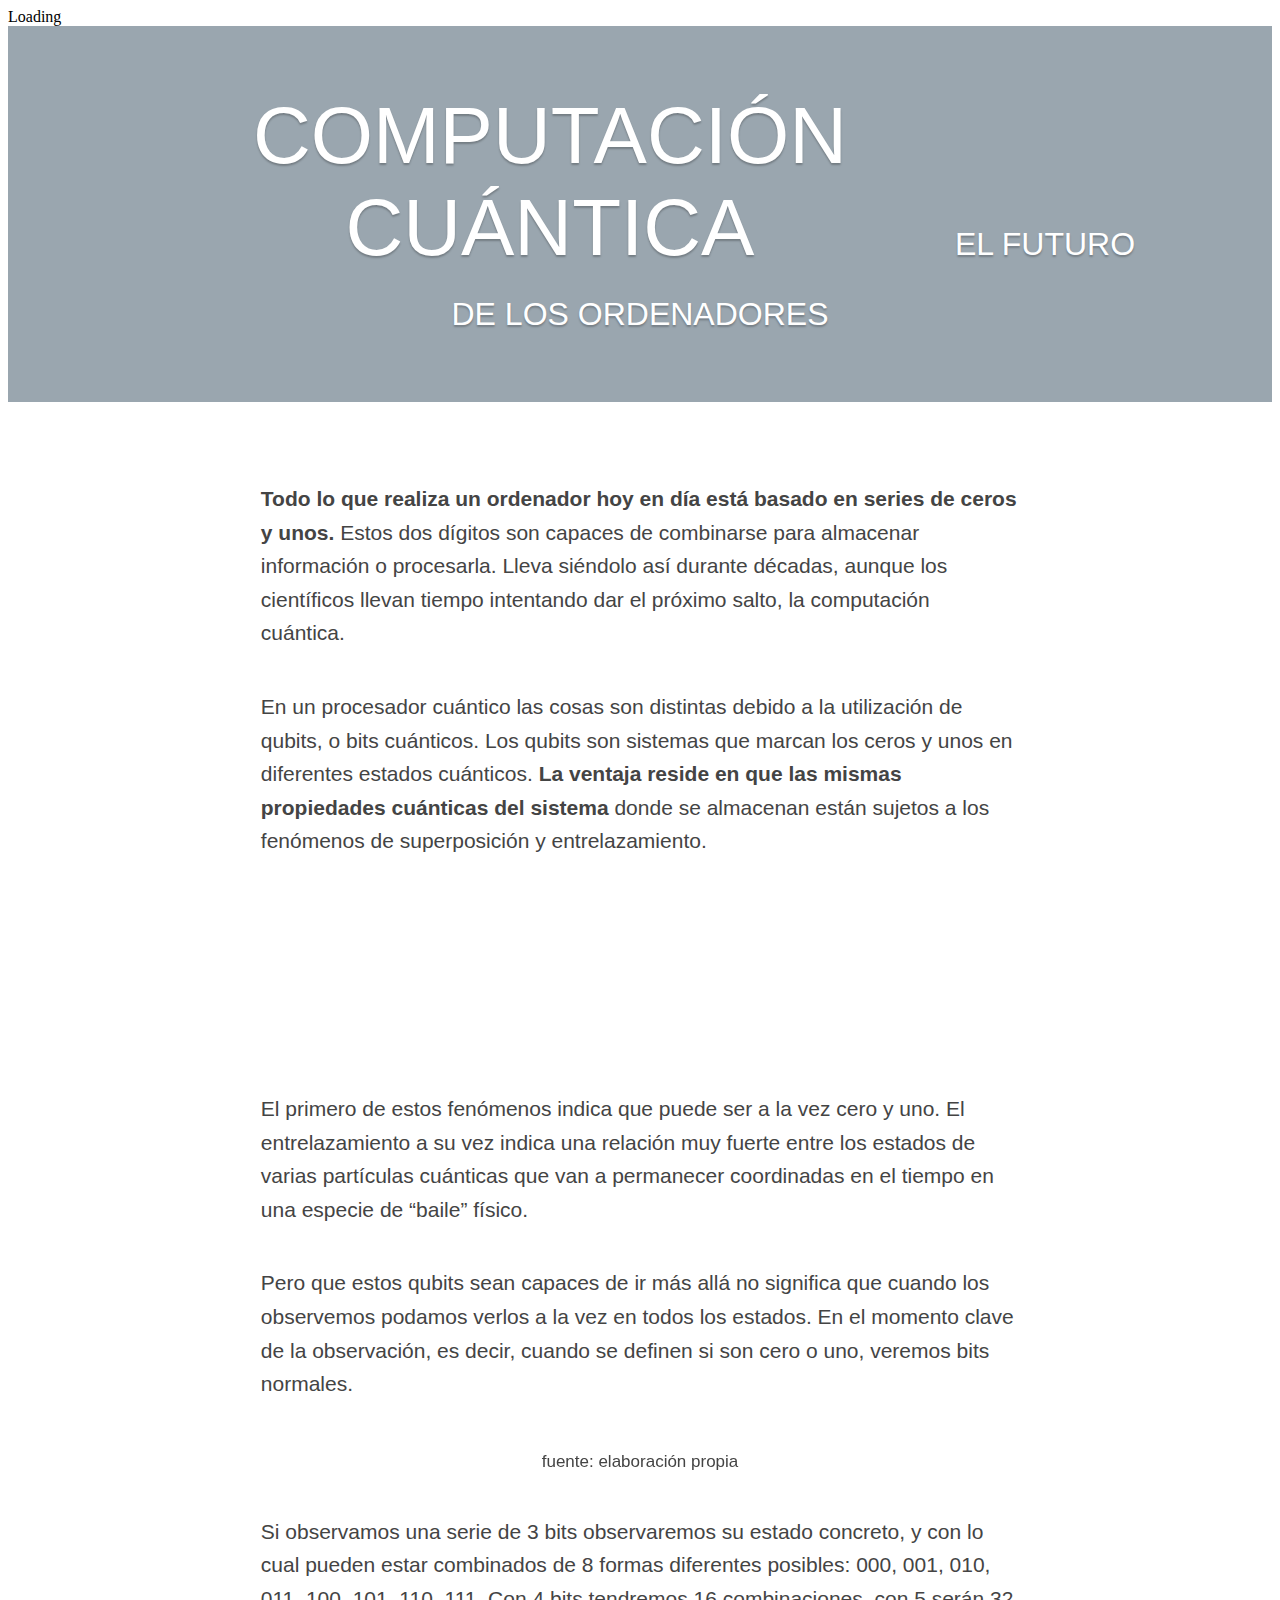
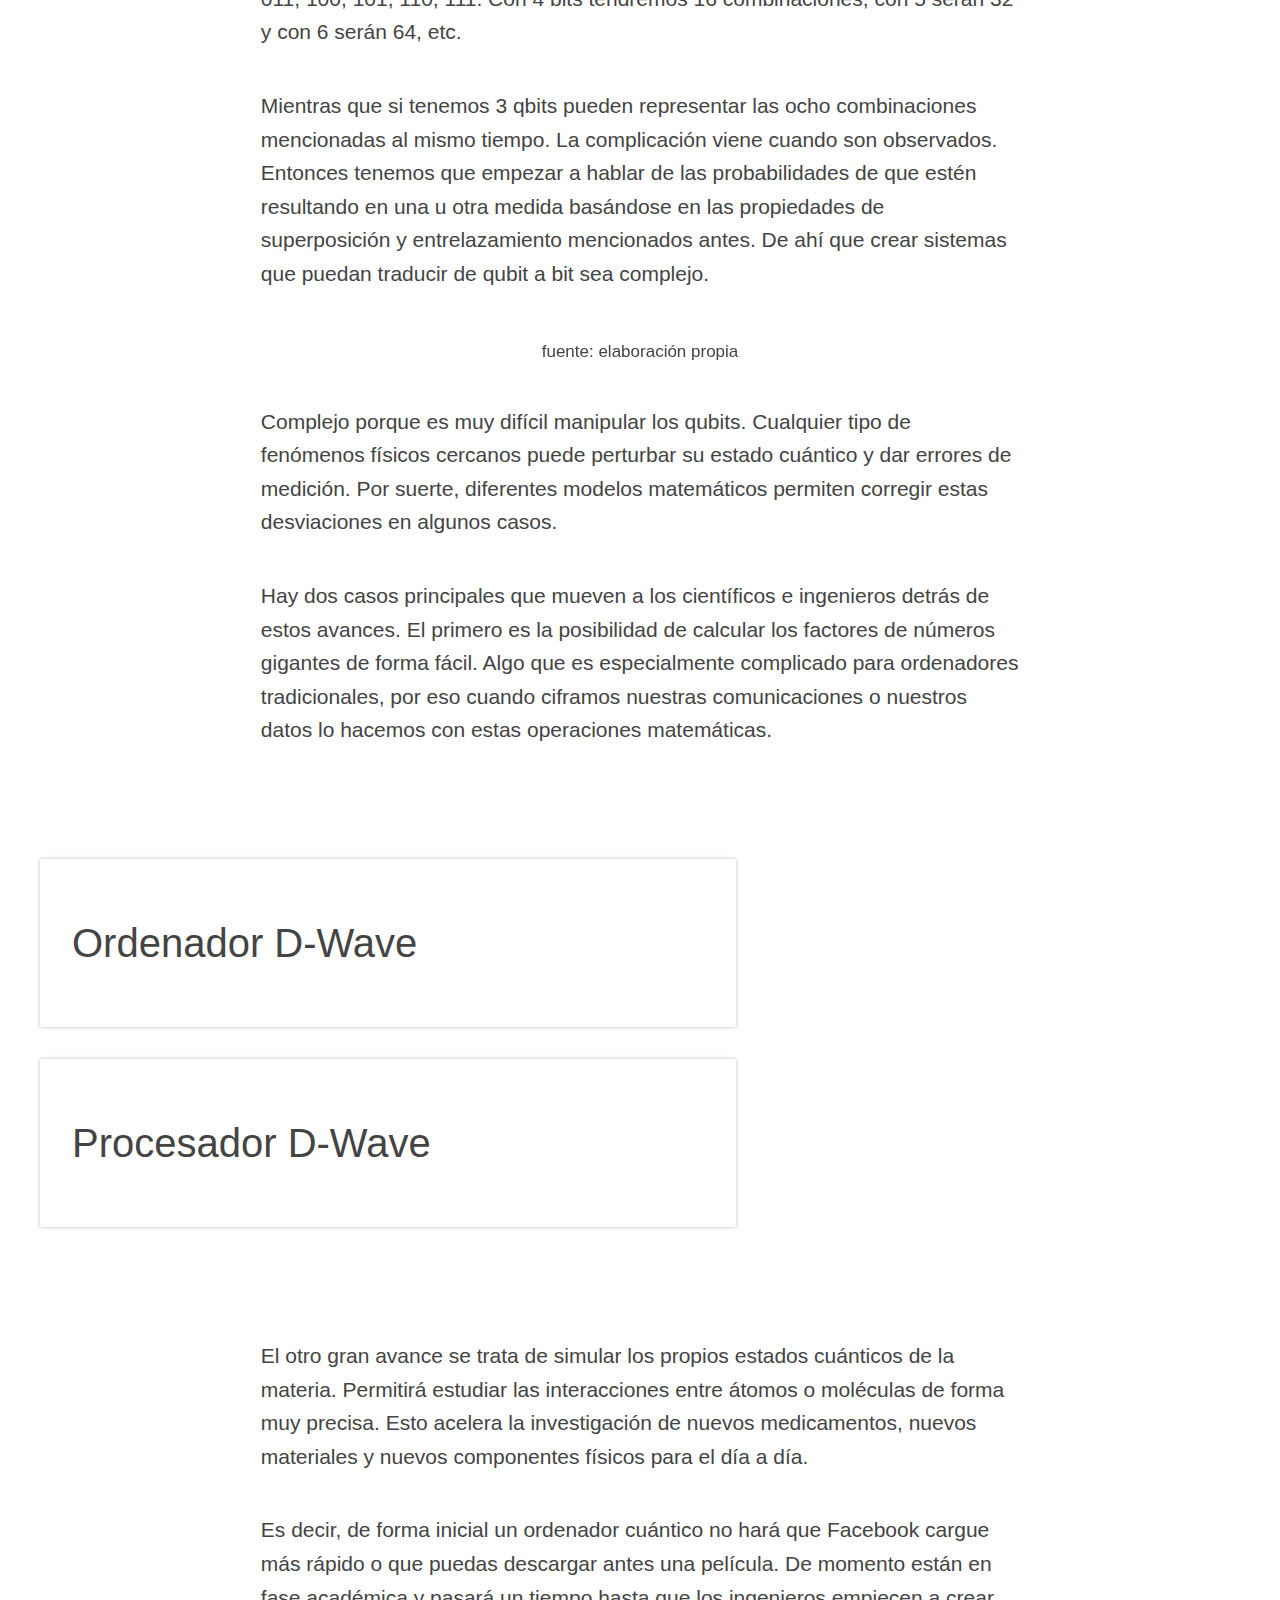
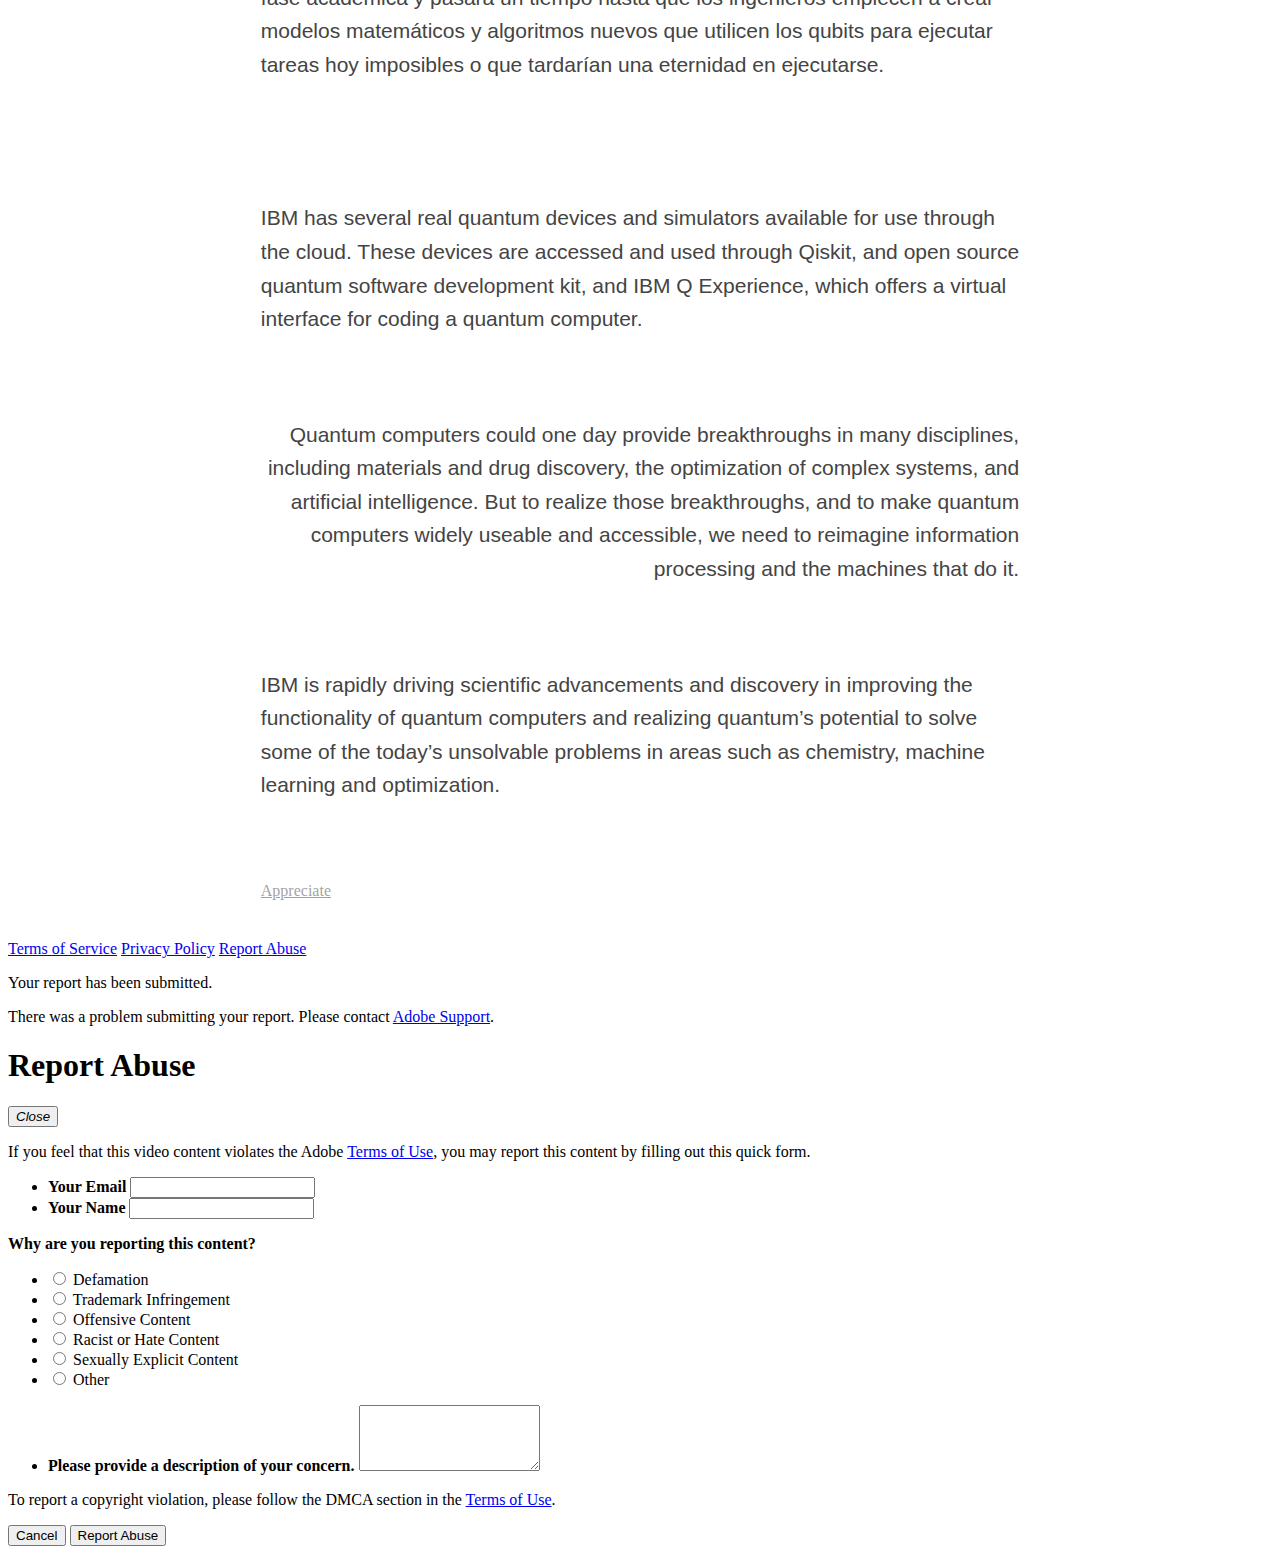
==== index.html @ 18b599fd "Add files via upload" ====
<!DOCTYPE html>
<html>
<head>
    <meta charset="utf-8">
    <title>Computación Cuántica</title>
    <meta content="yes" name="apple-touch-fullscreen" />
    <meta content="yes" name="apple-mobile-web-app-capable" />
    <meta content="black-translucent" name="apple-mobile-web-app-status-bar-style" />
    <meta content="width=device-width, initial-scale=1, maximum-scale=1" name="viewport" />

    <meta name="robots" content="noindex">

    <meta property="og:title" content="Computación Cuántica">
    <meta property="og:type" content="website">
    <meta property="og:image" content="https://spark.adobe.com/page/B12fhXXj7xCXM/embed.jpg?buster=1553531657192">
    <meta property="og:image:width" content="1024">
    <meta property="og:image:height" content="512">
    <meta property="og:description" content="See the story">

    <meta name="twitter:card" content="summary_large_image">
    <meta name="twitter:title" content="Computación Cuántica">
    <meta name="twitter:image:src" content="https://spark.adobe.com/page/B12fhXXj7xCXM/embed.jpg?buster=1553531657192">
    <meta name="twitter:description" content="See the story">

    <link rel="apple-touch-icon" href="https://spark.adobe.com/page/B12fhXXj7xCXM/embed.jpg?buster=1553531657192">
    <link rel="shortcut icon" href="https://d6uhzlpot4xwe.cloudfront.net/runtime/1.22/images/favicon.ico">

    <meta property="fb:app_id" content="919039361464473">

    <script src="https://d6uhzlpot4xwe.cloudfront.net/runtime/1.22/base-fonts.gz.js"></script>
    <script src="https://d6uhzlpot4xwe.cloudfront.net/runtime/1.22/themes/baldwin-fonts.gz.js"></script>
    <script src="https://d6uhzlpot4xwe.cloudfront.net/runtime/1.22/typekit-load.gz.js"></script>
    <link href="https://d6uhzlpot4xwe.cloudfront.net/runtime/1.22/runtime.gz.css" type="text/css" rel="stylesheet">
    <style>
      /* custom-theme base */

      .baldwin-theme .single-column-section .section-background,
      .baldwin-theme .title-section {
        background-color: #9aa6af;
      }

      .baldwin-theme .title-header {
        height: 100%;
        text-align: center;
        box-sizing: border-box;
        font-size: 0;
      }

      .baldwin-theme .title-top-left .title-header,
      .baldwin-theme .title-left .title-header,
      .baldwin-theme .title-bottom-left .title-header {
        text-align: left;
      }
      .baldwin-theme .title-top .title-header,
      .baldwin-theme .title-center .title-header,
      .baldwin-theme .title-bottom .title-header {
        text-align: center;
      }
      .baldwin-theme .title-top-right .title-header,
      .baldwin-theme .title-right .title-header,
      .baldwin-theme .title-bottom-right .title-header {
        text-align: right;
      }

      .baldwin-theme .title-header:before {
        content: '';
        display: inline-block;
        width: 0;
        height: 100%;
        vertical-align: bottom;
      }

      .baldwin-theme .title-top-left .title-header:before,
      .baldwin-theme .title-top .title-header:before,
      .baldwin-theme .title-top-right .title-header:before {
        vertical-align: top;
      }

      .baldwin-theme .title-left .title-header:before,
      .baldwin-theme .title-center .title-header:before,
      .baldwin-theme .title-right .title-header:before {
        vertical-align: middle;
      }

      .baldwin-theme .title-header-view {
        position: relative;
        display: inline-block;
        top: 0;
        right: 0;
        bottom: 0;
        left: 0;
      }

      .baldwin-theme .title-header .gradient-overlay {
        background-color: rgba(0, 0, 0, 0);
        background-image: -webkit-linear-gradient( -270deg /*[gradient-angle-aligned-center]*/, rgba(0,0,0,0)  /*[gradient-stop-0-color-aligned-center]*/ 0% /*[gradient-stop-0-percent-aligned-center]*/, rgba(0,0,0,0.25)  /*[gradient-stop-1-color-aligned-center]*/ 25% /*[gradient-stop-1-percent-aligned-center]*/, rgba(0,0,0,0.50)  /*[gradient-stop-2-color-aligned-center]*/ 50% /*[gradient-stop-2-percent-aligned-center]*/, rgba(0,0,0,0.25)  /*[gradient-stop-3-color-aligned-center]*/ 75% /*[gradient-stop-3-percent-aligned-center]*/, rgba(0,0,0,0)  /*[gradient-stop-4-color-aligned-center]*/ 100% /*[gradient-stop-4-percent-aligned-center]*/);
        background-image: linear-gradient(0deg,rgba(0, 0, 0, 0) 0%, rgba(0, 0, 0, 0.25) 25%, rgba(0, 0, 0, 0.50) 50%, rgba(0, 0, 0, 0.25) 75%, rgba(0, 0, 0, 0) 100%);
      }

      .baldwin-theme .title-top-left .title-header .gradient-overlay,
      .baldwin-theme .title-top .title-header .gradient-overlay,
      .baldwin-theme .title-top-right .title-header .gradient-overlay {
        background-image: -webkit-linear-gradient( -270deg /*[gradient-angle-aligned-top]*/, rgba(0,0,0,0)  /*[gradient-stop-0-color-aligned-top]*/ 0% /*[gradient-stop-0-percent-aligned-top]*/, rgba(0,0,0,0.5)  /*[gradient-stop-1-color-aligned-top]*/ 100% /*[gradient-stop-1-percent-aligned-top]*/);
        background-image: linear-gradient(0deg,rgba(0, 0, 0, 0) 0%, rgba(0, 0, 0, 0.5) 100%);
      }

      .baldwin-theme .title-bottom-left .title-header .gradient-overlay,
      .baldwin-theme .title-bottom .title-header .gradient-overlay,
      .baldwin-theme .title-bottom-right .title-header .gradient-overlay {
        background-image: -webkit-linear-gradient( -270deg /*[gradient-angle-aligned-bottom]*/, rgba(0,0,0,0.5) /*[gradient-stop-0-color-aligned-bottom]*/ 0% /*[gradient-stop-0-percent-aligned-bottom]*/, rgba(0,0,0,0) /*[gradient-stop-1-color-aligned-bottom]*/ 100% /*[gradient-stop-1-percent-aligned-bottom]*/);
        background-image: linear-gradient(0deg,rgba(0, 0, 0, 0.5) 0%, rgba(0, 0, 0, 0) 100%);
      }

      .baldwin-theme .card-flipbook-section .section-content .content-container {
        box-shadow: 0 0 4px rgba(0,0,0,.25);
      }

      .baldwin-theme .card-flipbook-section .section-content .card-right .content-container {
        margin-left: auto;
      }

      .baldwin-theme .card-flipbook-section .section-content .card-center .content-container {
        margin-left: auto;
        margin-right: auto;
      }

      /* baldwin-theme components */

      .baldwin-theme.article,
.baldwin-theme .section {
  background-color: rgba(255,255,255,1);
}

.baldwin-theme .section-content .content-container {
  padding-left: 20%;
  padding-right: 20%;
}

/* title-section middle-rule treatment */

.baldwin-theme .title-section {
  background-color: #9aa6af;
}
.baldwin-theme .title-header {
  padding: 64px 5% 64px 5%;
  background-color: transparent;
}
.baldwin-theme .title-header-view {
  padding: 0px 0px 0px 0px;
  width: 100%;
  max-width: 89%;
  background-color: transparent;
  border-radius: 0px 0px 0px 0px;
}
.baldwin-theme .title-header .gradient-overlay {
  right: -25%;
  left: -25%;
}
.baldwin-theme .title-top-left .title-header .gradient-overlay,
.baldwin-theme .title-top .title-header .gradient-overlay,
.baldwin-theme .title-top-right .title-header .gradient-overlay {
  top: -64px;
  bottom: -50%;
  height: auto;
}
.baldwin-theme .title-bottom-left .title-header .gradient-overlay,
.baldwin-theme .title-bottom .title-header .gradient-overlay,
.baldwin-theme .title-bottom-right .title-header .gradient-overlay {
  top: -50%;
  bottom: -64px;
  height: auto;
}
.baldwin-theme .title-header .title {
  display: inline-block;
  margin: 0 0;
  padding: 0 0 16px 0;
  max-width: 80%;
  max-height: 3.4499999999999997em;
  color: rgba(255,255,255,1);
  font-family: league-gothic,sans-serif;
  font-size: 80px;
  font-style: normal;
  font-weight: 400;
  text-transform: uppercase;
  line-height: 1.15;
  letter-spacing: normal;
  text-shadow: 0px 2px 2px rgba(0,0,0,0.25);
}
.baldwin-theme .title-header .title:after {
  content: '';
  display: inline-block;
  position: absolute;
  top: auto;
  right: 0px;
  bottom: 0px;
  left: 0px;
  margin: 0px 0px 0px 0px;
  padding: 0px 0px 0px 0px;
  height: 3px;
  z-index: -1;
  background-color: rgba(255,255,255,0.75);
  box-shadow: 0px 0px 2px transparent;
  border-radius: 0px 0px 0px 0px;
}
.baldwin-theme .title-header .subtitle {
  margin-top: 1.2rem;
  padding: 0;
  max-height: 4.5em;
  color: rgba(255,255,255,1);
  font-family: league-gothic,sans-serif;
  font-size: 32px;
  font-style: normal;
  font-weight: 300;
  text-transform: uppercase;
  line-height: 1.5;
  letter-spacing: normal;
  text-shadow: 0px 2px 2px rgba(0,0,0,0.25);
}

@media ( max-width: 767px ) {
  .baldwin-theme .title-header {
    padding: 32px 5% 32px 5%;
  }
}

/* Wide Screen Widths */

@media (min-width: 1300px) {
  /* each pair of title padding values should sum to 30% */
  .baldwin-theme .title-top-left .title-header-view,
  .baldwin-theme .title-left .title-header-view,
  .baldwin-theme .title-bottom-left .title-header-view {
    padding-left: 10%;
    padding-right: 20%;
  }
  .baldwin-theme .title-top .title-header-view,
  .baldwin-theme .title-center .title-header-view,
  .baldwin-theme .title-bottom .title-header-view{
    padding-left: 15%;
    padding-right: 15%;
  }
  .baldwin-theme .title-top-right .title-header-view,
  .baldwin-theme .title-right .title-header-view,
  .baldwin-theme .title-bottom-right .title-header-view {
    padding-left: 20%;
    padding-right: 10%;
  }
}

/* Extra Wide Screen Widths */

@media (min-width: 1800px) {
  /* each pair of title padding values should sum to 50% */
  .baldwin-theme .title-top-left .title-header-view,
  .baldwin-theme .title-left .title-header-view,
  .baldwin-theme .title-bottom-left .title-header-view {
    padding-left: 15%;
    padding-right: 35%;
  }
  .baldwin-theme .title-top .title-header-view,
  .baldwin-theme .title-center .title-header-view,
  .baldwin-theme .title-bottom .title-header-view {
    padding-left: 25%;
    padding-right: 25%;
  }
  .baldwin-theme .title-top-right .title-header-view,
  .baldwin-theme .title-right .title-header-view,
  .baldwin-theme .title-bottom-right .title-header-view {
    padding-left: 35%;
    padding-right: 15%;
  }
}

/* Super Wide Screen Widths */

@media (min-width: 2300px) {
  /* each pair of title padding values should sum to 60% */
  .baldwin-theme .title-top-left .title-header-view,
  .baldwin-theme .title-left .title-header-view,
  .baldwin-theme .title-bottom-left .title-header-view {
    padding-left: 20%;
    padding-right: 40%;
  }
  .baldwin-theme .title-top .title-header-view,
  .baldwin-theme .title-center .title-header-view,
  .baldwin-theme .title-bottom .title-header-view {
    padding-left: 30%;
    padding-right: 30%;
  }
  .baldwin-theme .title-top-right .title-header-view,
  .baldwin-theme .title-right .title-header-view,
  .baldwin-theme .title-bottom-right .title-header-view {
    padding-left: 40%;
    padding-right: 20%;
  }
}


@media ( max-width: 767px ) {
  .baldwin-theme .title-header .title {
    font-size: 42px;
  }
}
@media ( max-width: 767px ) {
  .baldwin-theme .title-header .subtitle {
    font-size: 27px;
  }
}

/* heading no treatment */

.baldwin-theme .content-container h3 {
  z-index: 0;
  font-family: league-gothic,sans-serif;
  font-size: 64px;
  font-style: normal;
  font-weight: 400;
  text-transform: uppercase;
  line-height: 1.25;
  letter-spacing: normal;
  color: rgba(68,68,68,1);
  text-align: left;
}




@media ( max-width: 767px ) {
  .baldwin-theme .content-container h3 {
    font-size: 38px;
  }
}

.baldwin-theme .content-container h4 {
  font-family: league-gothic,sans-serif;
  font-size: 40px;
  font-style: normal;
  font-weight: 400;
  text-transform: none;
  line-height: 1.4;
  letter-spacing: normal;
  color: rgba(68,68,68,1);
  text-align: left;
}

@media ( max-width: 767px ) {
  .baldwin-theme .content-container h4 {
    font-size: 30px;
  }
}
.baldwin-theme .single-column-section .content-container p,
.baldwin-theme .card-flipbook-section .content-container p {
  font-family: adobe-caslon-pro,sans-serif;
  font-size: 21px;
  font-style: normal;
  font-weight: 400;
  text-transform: none;
  line-height: 1.6;
  letter-spacing: normal;
  color: rgba(68,68,68,1);
}

@media ( max-width: 767px ) {
  .baldwin-theme .single-column-section .content-container p,
  .baldwin-theme .card-flipbook-section .content-container p {
    font-size: 19px;
  }
}
.baldwin-theme .content-container ul li {
  font-family: adobe-caslon-pro,sans-serif;
  font-size: 21px;
  font-style: normal;
  font-weight: 400;
  text-transform: none;
  line-height: 1.6;
  letter-spacing: normal;
  color: rgba(68,68,68,1);
  margin-left: 36px;
  margin-right: 0px;
}

@media ( max-width: 767px ) {
  .baldwin-theme .content-container ul li {
    font-size: 19px;
  }
}
.baldwin-theme .content-container ol li {
  font-family: adobe-caslon-pro,sans-serif;
  font-size: 21px;
  font-style: normal;
  font-weight: 400;
  text-transform: none;
  line-height: 1.6;
  letter-spacing: normal;
  color: rgba(68,68,68,1);
  margin-left: 36px;
  margin-right: 0px;
}

@media ( max-width: 767px ) {
  .baldwin-theme .content-container ol li {
    font-size: 19px;
  }
}





/* blockquote color band treatment */

.baldwin-theme .content-container blockquote {
  z-index: 0;
  position: relative;
  font-family: league-gothic,sans-serif;
  font-size: 32px;
  font-style: italic;
  font-weight: 400;
  text-transform: none;
  line-height: 1.5;
  letter-spacing: normal;
  color: rgba(68,68,68,1);
  text-align: center;
  margin-top: 0px;
  margin-bottom: 0px;
  margin-left: -10%;
  margin-right: -10%;
  padding-top: 1.2rem;
  padding-bottom: 1.2rem;
  padding-left: 0;
  padding-right: 0;
}
.baldwin-theme .card-flipbook-section .content-container blockquote {
  /* Avoid spilling out of the column in a Glideshow */
  margin-left: 0;
  margin-right: 0;
}
.baldwin-theme .content-container blockquote:before{
  content: "";
  display: inline-block;
  z-index: -1;
  position: absolute;
  top: 0px;
  right: -300%;
  bottom: 0px;
  left: -300%;
  background-color: rgba(232,231,231,0.9);
}
@media ( max-width: 767px ) {
  .baldwin-theme .content-container blockquote {
    margin-left: 0;
    margin-right: 0;
  }
}

@media ( max-width: 767px ) {
  .baldwin-theme .content-container blockquote {
    font-size: 24px;
  }
}

.baldwin-theme .image-wrapper {
  overflow: hidden;
}

/* inline image no treatment */

.baldwin-theme .card-flipbook-section .caption, .baldwin-theme .single-column-section .caption {
  font-family: adobe-caslon-pro,sans-serif;
  font-size: 17px;
  font-style: normal;
  font-weight: 400;
  text-transform: none;
  line-height: 1.5;
  letter-spacing: normal;
  color: rgba(68,68,68,1);
  text-align: center;
  margin: .5em 0px;
}



@media ( max-width: 767px ) {
  .baldwin-theme .card-flipbook-section .caption, .baldwin-theme .single-column-section .caption {
    font-size: 17px;
  }
}


/* button rounded treatment */

.baldwin-theme .content-container a.link-button {
  display: inline-block;
  border-radius: 0.2em;
  border: solid 1px rgba(68,68,68,1);
  padding-top: 10px;
  padding-left: 17px;
  padding-right: 17px;
  padding-bottom: 4px;
  font-family: adobe-caslon-pro,sans-serif;
  font-size: 20px;
  font-style: normal;
  font-weight: 400;
  text-transform: none;
  line-height: 1.5;
  letter-spacing: normal;
  text-decoration: none;
  text-align: center;
  color: rgba(68,68,68,1);

  -webkit-transition: color .15s linear, background-color .15s ease-in-out, border-color .15s ease-in-out;
  -moz-transition: color .15s linear, background-color .15s ease-in-out, border-color .15s ease-in-out;
  -o-transition: color .15s linear, background-color .15s ease-in-out, border-color .15s ease-in-out;
  -ms-transition: color .15s linear, background-color .15s ease-in-out, border-color .15s ease-in-out;
  transition: color .15s linear, background-color .15s ease-in-out, border-color .15s ease-in-out;
}
.baldwin-theme .content-container a.link-button:hover {
  border-color: rgba(106,106,106,1);
  color: rgba(106,106,106,1);
}

@media ( max-width: 767px ) {
  .baldwin-theme .content-container a.link-button {
    padding-top: 8px;
    padding-left: 17px;
    padding-right: 17px;
    padding-bottom: 2px;
  }
}




@media ( max-width: 767px ) {
  .baldwin-theme .content-container a.link-button {
    font-size: 19px;
  }
}

.baldwin-theme .single-column-section .content-container a:not(.link-button),
.baldwin-theme .card-flipbook-section .content-container a:not(.link-button),
.baldwin-theme .photo-grid-section    .content-container a:not(.link-button),
.baldwin-theme .full-width-section    .content-container a:not(.link-button) {
  background-color: transparent;
  color: rgba(102,132,172,1);
  text-decoration: 
underline;
  -webkit-transition: color .15s linear;
  -moz-transition: color .15s linear;
  -o-transition: color .15s linear;
  -ms-transition: color .15s linear;
  transition: color .15s linear;
}
.baldwin-theme .single-column-section .content-container a:not(.link-button):hover,
.baldwin-theme .card-flipbook-section .content-container a:not(.link-button):hover,
.baldwin-theme .photo-grid-section    .content-container a:not(.link-button):hover,
.baldwin-theme .full-width-section    .content-container a:not(.link-button):hover {
  color: rgba(64,88,121,1);
}


/* full width image no treatment */

.baldwin-theme .full-width-section .caption {
  font-family: adobe-caslon-pro,sans-serif;
  font-size: 17px;
  font-style: normal;
  font-weight: 400;
  text-transform: none;
  line-height: 1.5;
  letter-spacing: normal;
  color: rgba(68,68,68,1);
  text-align: center;
  margin: .5em 0px;
}
.baldwin-theme .full-width-section .caption {
  padding-right: 5%;
  padding-left: 5%;
}



@media ( max-width: 767px ) {
  .baldwin-theme .full-width-section .caption {
    font-size: 17px;
  }
}
/* fillscreen section */


.baldwin-theme .fullscreen-photo-section .pull-quote {
  position: absolute;
  top: 0px;
  right: auto;
  bottom: auto;
  left: 0px;
  margin: 96px 32px;
  padding: 24px;
  max-width: 50%;
  font-family: league-gothic,sans-serif;
  font-size: 36px;
  font-style: normal;
  font-weight: 400;
  text-transform: none;
  line-height: 1.5;
  letter-spacing: normal;
  text-shadow: 1px 1px 2px rgba(0,0,0,.35);
  color: rgba(255,255,255,1);
  background-color: rgba(0,0,0,0.5);
  -webkit-box-sizing: border-box;
  -moz-box-sizing: border-box;
  -o-box-sizing: border-box;
  -ms-box-sizing: border-box;
  box-sizing: border-box;
}

.baldwin-theme .fullscreen-photo-section .pull-quote .content-container {
  color: rgba(255,255,255,1);
}

@media ( max-width: 767px ) {
  .baldwin-theme .fullscreen-photo-section .pull-quote {
    font-size: 27px;
    margin: 48px 16px;
    padding: 12px;
  }
}


/* window section */

.baldwin-theme .window-section .pull-quote {
  position: absolute;
  top: 0px;
  right: auto;
  bottom: auto;
  left: 0px;
  margin: 48px 32px;
  padding: 24px;
  max-width: 50%;
  font-family: league-gothic,sans-serif;
  font-size: 36px;
  font-style: normal;
  font-weight: 400;
  text-transform: none;
  line-height: 1.5;
  letter-spacing: normal;
  text-shadow: 1px 1px 2px rgba(0,0,0,.35);
  color: rgba(255,255,255,1);
  background-color: rgba(0,0,0,0.5);
  -webkit-box-sizing: border-box;
  -moz-box-sizing: border-box;
  -o-box-sizing: border-box;
  -ms-box-sizing: border-box;
  box-sizing: border-box;
}

.baldwin-theme .window-section .pull-quote .content-container {
  color: rgba(255,255,255,1);
}

@media ( max-width: 767px ) {
  .baldwin-theme .window-section .pull-quote {
    font-size: 27px;
    margin: 24px 16px;
    padding: 12px;
  }
}



/* photo grid no treatment */

.baldwin-theme .grid-caption {
  margin: .5em 0px;
  font-family: adobe-caslon-pro,sans-serif;
  font-size: 17px;
  font-style: normal;
  font-weight: 400;
  text-transform: none;
  line-height: 1.5;
  letter-spacing: normal;
  text-align: center;
  color: rgba(68,68,68,1)
}



@media ( max-width: 767px ) {
  .baldwin-theme .grid-caption {
    font-size: 17px;
  }
}

.baldwin-theme .card-flipbook-section .section-content .content-container {
  background-color: rgba(255,255,255,0.9);
}
.baldwin-theme .content-spacer {
  height: 0.125rem;
}
.baldwin-theme .content-item-spacer {
  height: 5.000rem;
}
.baldwin-theme .section .section-content .content-container {
  padding-top: 2.500rem;
  padding-bottom: 2.500rem;
}
.baldwin-theme .full-width-section .section-content .content-container {
  padding-top: 0;
  padding-bottom: 0;
}
.baldwin-theme .section.large-content-spacing-top .section-content .content-container {
  padding-top: 5.000rem;
}
.baldwin-theme .section.large-content-spacing-bottom .section-content .content-container {
  padding-bottom: 5.000rem;
}
.baldwin-theme .content-container > :first-child {
  margin-top: 0;
}
.baldwin-theme .content-container > :last-child {
  margin-bottom: 0;
}
.baldwin-theme ul,
.baldwin-theme ol {
  padding: 0
}
.baldwin-theme li {
  margin-bottom: 0.500rem;
}
.baldwin-theme li:last-child {
  margin-bottom: 0;
}
.baldwin-theme .content-container p {
  margin-top: 0;
  margin-bottom: 0;
}
.baldwin-theme .content-container p + p{
  margin-top: 2.500rem;
}
.baldwin-theme .content-container ol + p{
  margin-top: 2.500rem;
}
.baldwin-theme .content-container ul + p{
  margin-top: 2.500rem;
}
.baldwin-theme .content-container h3 + p{
  margin-top: 2.500rem;
}
.baldwin-theme .content-container h4 + p{
  margin-top: 2.500rem;
}
.baldwin-theme .content-container blockquote + p{
  margin-top: 2.500rem;
}
.baldwin-theme .content-container .link-button-wrapper + p{
  margin-top: 2.500rem;
}
.baldwin-theme .content-container div.image + p{
  margin-top: 2.500rem;
}
.baldwin-theme .content-container ol {
  margin-top: 0;
  margin-bottom: 0;
}
.baldwin-theme .content-container p + ol{
  margin-top: 2.500rem;
}
.baldwin-theme .content-container ol + ol{
  margin-top: 2.500rem;
}
.baldwin-theme .content-container ul + ol{
  margin-top: 2.500rem;
}
.baldwin-theme .content-container h3 + ol{
  margin-top: 2.500rem;
}
.baldwin-theme .content-container h4 + ol{
  margin-top: 2.500rem;
}
.baldwin-theme .content-container blockquote + ol{
  margin-top: 2.500rem;
}
.baldwin-theme .content-container .link-button-wrapper + ol{
  margin-top: 2.500rem;
}
.baldwin-theme .content-container div.image + ol{
  margin-top: 2.500rem;
}
.baldwin-theme .content-container ul {
  margin-top: 0;
  margin-bottom: 0;
}
.baldwin-theme .content-container p + ul{
  margin-top: 2.500rem;
}
.baldwin-theme .content-container ol + ul{
  margin-top: 2.500rem;
}
.baldwin-theme .content-container ul + ul{
  margin-top: 2.500rem;
}
.baldwin-theme .content-container h3 + ul{
  margin-top: 2.500rem;
}
.baldwin-theme .content-container h4 + ul{
  margin-top: 2.500rem;
}
.baldwin-theme .content-container blockquote + ul{
  margin-top: 2.500rem;
}
.baldwin-theme .content-container .link-button-wrapper + ul{
  margin-top: 2.500rem;
}
.baldwin-theme .content-container div.image + ul{
  margin-top: 2.500rem;
}
.baldwin-theme .content-container h3 {
  margin-top: 0;
  margin-bottom: 0;
}
.baldwin-theme .content-container p + h3{
  margin-top: 2.500rem;
}
.baldwin-theme .content-container ol + h3{
  margin-top: 2.500rem;
}
.baldwin-theme .content-container ul + h3{
  margin-top: 2.500rem;
}
.baldwin-theme .content-container h3 + h3{
  margin-top: 2.500rem;
}
.baldwin-theme .content-container h4 + h3{
  margin-top: 2.500rem;
}
.baldwin-theme .content-container blockquote + h3{
  margin-top: 2.500rem;
}
.baldwin-theme .content-container .link-button-wrapper + h3{
  margin-top: 2.500rem;
}
.baldwin-theme .content-container div.image + h3{
  margin-top: 2.500rem;
}
.baldwin-theme .content-container h4 {
  margin-top: 0;
  margin-bottom: 0;
}
.baldwin-theme .content-container p + h4{
  margin-top: 2.500rem;
}
.baldwin-theme .content-container ol + h4{
  margin-top: 2.500rem;
}
.baldwin-theme .content-container ul + h4{
  margin-top: 2.500rem;
}
.baldwin-theme .content-container h3 + h4{
  margin-top: 2.500rem;
}
.baldwin-theme .content-container h4 + h4{
  margin-top: 2.500rem;
}
.baldwin-theme .content-container blockquote + h4{
  margin-top: 2.500rem;
}
.baldwin-theme .content-container .link-button-wrapper + h4{
  margin-top: 2.500rem;
}
.baldwin-theme .content-container div.image + h4{
  margin-top: 2.500rem;
}
.baldwin-theme .content-container blockquote {
  margin-top: 0;
  margin-bottom: 0;
}
.baldwin-theme .content-container p + blockquote{
  margin-top: 2.500rem;
}
.baldwin-theme .content-container ol + blockquote{
  margin-top: 2.500rem;
}
.baldwin-theme .content-container ul + blockquote{
  margin-top: 2.500rem;
}
.baldwin-theme .content-container h3 + blockquote{
  margin-top: 2.500rem;
}
.baldwin-theme .content-container h4 + blockquote{
  margin-top: 2.500rem;
}
.baldwin-theme .content-container blockquote + blockquote{
  margin-top: 2.500rem;
}
.baldwin-theme .content-container .link-button-wrapper + blockquote{
  margin-top: 2.500rem;
}
.baldwin-theme .content-container div.image + blockquote{
  margin-top: 2.500rem;
}
.baldwin-theme .content-container .link-button-wrapper {
  margin-top: 0;
  margin-bottom: 0;
}
.baldwin-theme .content-container p + .link-button-wrapper{
  margin-top: 2.500rem;
}
.baldwin-theme .content-container ol + .link-button-wrapper{
  margin-top: 2.500rem;
}
.baldwin-theme .content-container ul + .link-button-wrapper{
  margin-top: 2.500rem;
}
.baldwin-theme .content-container h3 + .link-button-wrapper{
  margin-top: 2.500rem;
}
.baldwin-theme .content-container h4 + .link-button-wrapper{
  margin-top: 2.500rem;
}
.baldwin-theme .content-container blockquote + .link-button-wrapper{
  margin-top: 2.500rem;
}
.baldwin-theme .content-container .link-button-wrapper + .link-button-wrapper{
  margin-top: 2.500rem;
}
.baldwin-theme .content-container div.image + .link-button-wrapper{
  margin-top: 2.500rem;
}
.baldwin-theme .content-container div.image {
  margin-top: 0;
  margin-bottom: 0;
}
.baldwin-theme .content-container p + div.image{
  margin-top: 2.500rem;
}
.baldwin-theme .content-container ol + div.image{
  margin-top: 2.500rem;
}
.baldwin-theme .content-container ul + div.image{
  margin-top: 2.500rem;
}
.baldwin-theme .content-container h3 + div.image{
  margin-top: 2.500rem;
}
.baldwin-theme .content-container h4 + div.image{
  margin-top: 2.500rem;
}
.baldwin-theme .content-container blockquote + div.image{
  margin-top: 2.500rem;
}
.baldwin-theme .content-container .link-button-wrapper + div.image{
  margin-top: 2.500rem;
}
.baldwin-theme .content-container div.image + div.image{
  margin-top: 2.500rem;
}
.baldwin-theme .photo-grid-section + .single-column-section h3:first-child,
.baldwin-theme .photo-grid-section + .single-column-section h4:first-child,
.baldwin-theme .photo-grid-section + .single-column-section blockquote:first-child {
  margin-top: 2.500rem;
}
.baldwin-theme .photo-grid-section + .single-column-section blockquote:last-child {
  margin-top: 2.500rem;
}
@media (max-width: 767px) {
  .baldwin-theme .content-spacer {
    height: 0.125rem;
  }
  .baldwin-theme .content-item-spacer {
    height: 2.500rem;
  }
  .baldwin-theme .section .section-content .content-container {
    padding-top: 1.250rem;
    padding-bottom: 1.250rem;
  }
  .baldwin-theme .full-width-section .section-content .content-container {
    padding-top: 0;
    padding-bottom: 0;
  }
  .baldwin-theme .section.large-content-spacing-top .section-content .content-container {
    padding-top: 2.500rem;
  }
  .baldwin-theme .section.large-content-spacing-bottom .section-content .content-container {
    padding-bottom: 2.500rem;
  }
  .baldwin-theme .content-container > :first-child {
    margin-top: 0;
  }
  .baldwin-theme .content-container > :last-child {
    margin-bottom: 0;
  }
  .baldwin-theme ul,
  .baldwin-theme ol {
    padding: 0
  }
  .baldwin-theme li {
    margin-bottom: 0.250rem;
  }
  .baldwin-theme li:last-child {
    margin-bottom: 0;
  }
  .baldwin-theme .content-container p {
    margin-top: 0;
    margin-bottom: 0;
  }
  .baldwin-theme .content-container p + p{
    margin-top: 1.250rem;
  }
  .baldwin-theme .content-container ol + p{
    margin-top: 1.250rem;
  }
  .baldwin-theme .content-container ul + p{
    margin-top: 1.250rem;
  }
  .baldwin-theme .content-container h3 + p{
    margin-top: 1.250rem;
  }
  .baldwin-theme .content-container h4 + p{
    margin-top: 1.250rem;
  }
  .baldwin-theme .content-container blockquote + p{
    margin-top: 1.250rem;
  }
  .baldwin-theme .content-container .link-button-wrapper + p{
    margin-top: 1.250rem;
  }
  .baldwin-theme .content-container div.image + p{
    margin-top: 1.250rem;
  }
  .baldwin-theme .content-container ol {
    margin-top: 0;
    margin-bottom: 0;
  }
  .baldwin-theme .content-container p + ol{
    margin-top: 1.250rem;
  }
  .baldwin-theme .content-container ol + ol{
    margin-top: 1.250rem;
  }
  .baldwin-theme .content-container ul + ol{
    margin-top: 1.250rem;
  }
  .baldwin-theme .content-container h3 + ol{
    margin-top: 1.250rem;
  }
  .baldwin-theme .content-container h4 + ol{
    margin-top: 1.250rem;
  }
  .baldwin-theme .content-container blockquote + ol{
    margin-top: 1.250rem;
  }
  .baldwin-theme .content-container .link-button-wrapper + ol{
    margin-top: 1.250rem;
  }
  .baldwin-theme .content-container div.image + ol{
    margin-top: 1.250rem;
  }
  .baldwin-theme .content-container ul {
    margin-top: 0;
    margin-bottom: 0;
  }
  .baldwin-theme .content-container p + ul{
    margin-top: 1.250rem;
  }
  .baldwin-theme .content-container ol + ul{
    margin-top: 1.250rem;
  }
  .baldwin-theme .content-container ul + ul{
    margin-top: 1.250rem;
  }
  .baldwin-theme .content-container h3 + ul{
    margin-top: 1.250rem;
  }
  .baldwin-theme .content-container h4 + ul{
    margin-top: 1.250rem;
  }
  .baldwin-theme .content-container blockquote + ul{
    margin-top: 1.250rem;
  }
  .baldwin-theme .content-container .link-button-wrapper + ul{
    margin-top: 1.250rem;
  }
  .baldwin-theme .content-container div.image + ul{
    margin-top: 1.250rem;
  }
  .baldwin-theme .content-container h3 {
    margin-top: 0;
    margin-bottom: 0;
  }
  .baldwin-theme .content-container p + h3{
    margin-top: 1.250rem;
  }
  .baldwin-theme .content-container ol + h3{
    margin-top: 1.250rem;
  }
  .baldwin-theme .content-container ul + h3{
    margin-top: 1.250rem;
  }
  .baldwin-theme .content-container h3 + h3{
    margin-top: 1.250rem;
  }
  .baldwin-theme .content-container h4 + h3{
    margin-top: 1.250rem;
  }
  .baldwin-theme .content-container blockquote + h3{
    margin-top: 1.250rem;
  }
  .baldwin-theme .content-container .link-button-wrapper + h3{
    margin-top: 1.250rem;
  }
  .baldwin-theme .content-container div.image + h3{
    margin-top: 1.250rem;
  }
  .baldwin-theme .content-container h4 {
    margin-top: 0;
    margin-bottom: 0;
  }
  .baldwin-theme .content-container p + h4{
    margin-top: 1.250rem;
  }
  .baldwin-theme .content-container ol + h4{
    margin-top: 1.250rem;
  }
  .baldwin-theme .content-container ul + h4{
    margin-top: 1.250rem;
  }
  .baldwin-theme .content-container h3 + h4{
    margin-top: 1.250rem;
  }
  .baldwin-theme .content-container h4 + h4{
    margin-top: 1.250rem;
  }
  .baldwin-theme .content-container blockquote + h4{
    margin-top: 1.250rem;
  }
  .baldwin-theme .content-container .link-button-wrapper + h4{
    margin-top: 1.250rem;
  }
  .baldwin-theme .content-container div.image + h4{
    margin-top: 1.250rem;
  }
  .baldwin-theme .content-container blockquote {
    margin-top: 0;
    margin-bottom: 0;
  }
  .baldwin-theme .content-container p + blockquote{
    margin-top: 1.250rem;
  }
  .baldwin-theme .content-container ol + blockquote{
    margin-top: 1.250rem;
  }
  .baldwin-theme .content-container ul + blockquote{
    margin-top: 1.250rem;
  }
  .baldwin-theme .content-container h3 + blockquote{
    margin-top: 1.250rem;
  }
  .baldwin-theme .content-container h4 + blockquote{
    margin-top: 1.250rem;
  }
  .baldwin-theme .content-container blockquote + blockquote{
    margin-top: 1.250rem;
  }
  .baldwin-theme .content-container .link-button-wrapper + blockquote{
    margin-top: 1.250rem;
  }
  .baldwin-theme .content-container div.image + blockquote{
    margin-top: 1.250rem;
  }
  .baldwin-theme .content-container .link-button-wrapper {
    margin-top: 0;
    margin-bottom: 0;
  }
  .baldwin-theme .content-container p + .link-button-wrapper{
    margin-top: 1.250rem;
  }
  .baldwin-theme .content-container ol + .link-button-wrapper{
    margin-top: 1.250rem;
  }
  .baldwin-theme .content-container ul + .link-button-wrapper{
    margin-top: 1.250rem;
  }
  .baldwin-theme .content-container h3 + .link-button-wrapper{
    margin-top: 1.250rem;
  }
  .baldwin-theme .content-container h4 + .link-button-wrapper{
    margin-top: 1.250rem;
  }
  .baldwin-theme .content-container blockquote + .link-button-wrapper{
    margin-top: 1.250rem;
  }
  .baldwin-theme .content-container .link-button-wrapper + .link-button-wrapper{
    margin-top: 1.250rem;
  }
  .baldwin-theme .content-container div.image + .link-button-wrapper{
    margin-top: 1.250rem;
  }
  .baldwin-theme .content-container div.image {
    margin-top: 0;
    margin-bottom: 0;
  }
  .baldwin-theme .content-container p + div.image{
    margin-top: 1.250rem;
  }
  .baldwin-theme .content-container ol + div.image{
    margin-top: 1.250rem;
  }
  .baldwin-theme .content-container ul + div.image{
    margin-top: 1.250rem;
  }
  .baldwin-theme .content-container h3 + div.image{
    margin-top: 1.250rem;
  }
  .baldwin-theme .content-container h4 + div.image{
    margin-top: 1.250rem;
  }
  .baldwin-theme .content-container blockquote + div.image{
    margin-top: 1.250rem;
  }
  .baldwin-theme .content-container .link-button-wrapper + div.image{
    margin-top: 1.250rem;
  }
  .baldwin-theme .content-container div.image + div.image{
    margin-top: 1.250rem;
  }
  .baldwin-theme .photo-grid-section + .single-column-section h3:first-child,
  .baldwin-theme .photo-grid-section + .single-column-section h4:first-child,
  .baldwin-theme .photo-grid-section + .single-column-section blockquote:first-child {
    margin-top: 1.250rem;
  }
  .baldwin-theme .photo-grid-section + .single-column-section blockquote:last-child {
    margin-top: 1.250rem;
  }
}



/* Default Screen Widths */

.baldwin-theme .section-content .content-container {
  padding-left: 20%;
  padding-right: 20%;
}

.baldwin-theme .card-flipbook-section .section-content .content-container {
  width: 50%;
  margin: 32px 32px;
  padding: 56px 32px;
}

.baldwin-theme .card-flipbook-section .section-content .card-center .content-container {
  width: 65%;
  max-width: 900px;
}

/* Narrow Screen Widths */

@media (max-width: 768px) {
  .baldwin-theme .section-content .content-container {
    padding-left: 12.5%;
    padding-right: 12.5%;
  }
  .baldwin-theme .card-flipbook-section .section-content .content-container {
    width: 60%;
    margin: 32px 32px;
    padding: 56px 32px;
  }
  .baldwin-theme .card-flipbook-section .section-content .card-center .content-container {
    width: 75%;
    max-width: 900px;
  }
}

/* Extra Narrow Screen Widths */

@media (max-width: 480px) {
  .baldwin-theme .section-content .content-container {
    padding-left: 7%;
    padding-right: 7%;
  }
  .baldwin-theme .card-flipbook-section .section-content .content-container {
    width: 70%;
    margin: 18px 14px;
    padding: 31px 13px;
  }
  .baldwin-theme .card-flipbook-section .section-content .card-center .content-container {
    width: 75%;
    max-width: 900px;
  }
}

/* Super Narrow Screen Widths */

@media (max-width: 320px) {
  .baldwin-theme .section-content .content-container {
    padding-left: 7%;
    padding-right: 7%;
  }
  .baldwin-theme .card-flipbook-section .section-content .content-container {
    width: 70%;
    margin: 18px 14px;
    padding: 31px 12px;
  }
  .baldwin-theme .card-flipbook-section .section-content .card-center .content-container {
    width: 75%;
    max-width: 900px;
  }
}

/* Wide Screen Widths */

@media (min-width: 1300px) {
  .baldwin-theme  .section-content .content-container {
    padding-left: 25%;
    padding-right: 25%;
  }

  .baldwin-theme  .card-flipbook-section .section-content .content-container {
    width: 40%;
    margin: 32px 32px;
    padding: 56px 32px;
    max-width: 580px;
  }
  .baldwin-theme  .card-flipbook-section .section-content .card-center .content-container {
    width: 65%;
    max-width: 900px;
  }
}

/* Extra Wide Screen Widths */

@media (min-width: 1800px) {
  .baldwin-theme .section-content .content-container {
    padding-left: 30%;
    padding-right: 30%;
  }

  .baldwin-theme .card-flipbook-section .section-content .content-container {
    width: 30%;
    margin: 32px 80px;
    padding: 56px 32px;
    max-width: 580px;
  }
  .baldwin-theme .card-flipbook-section .section-content .card-center .content-container {
    width: 65%;
    max-width: 900px;
  }
}

/* Super Wide Screen Widths */

@media (min-width: 2300px) {
  .baldwin-theme .section-content .content-container {
    padding-left: 33%;
    padding-right: 33%;
  }

  .baldwin-theme  .card-flipbook-section .section-content .content-container {
    width: 25%;
    margin: 32px 80px;
    padding: 56px 32px;
    max-width: 580px;
  }
  .baldwin-theme  .card-flipbook-section .section-content .card-center .content-container {
    width: 65%;
    max-width: 900px;
  }
}

.baldwin-theme .section.author-section .author-appreciation-container {
  border-color: rgba(68,68,68,0.5);
}
.baldwin-theme .section.author-section .author {
  font-family: adobe-caslon-pro;
  color: rgba(68,68,68,1);
}

.baldwin-theme .section.author-section .appreciate-button {
  color: rgba(68,68,68,0.5);
  border-color: rgba(68,68,68,0.5);
}

.baldwin-theme .section.author-section .appreciate-button:before {
  background-image: url('[data-uri]');
}

.baldwin-theme .section.author-section .appreciate-button:after {
  background-image: url('[data-uri]');
}

.baldwin-theme .section.author-section .appreciate-button.appreciated:before {
  background-image: url('[data-uri]');
}

.baldwin-theme .section.author-section .appreciate-button.appreciated:after {
  background-image: url('[data-uri]');
}

.publication-viewer.touch-disabled .baldwin-theme .section.author-section .appreciate-button:hover {
  color: rgba(68,68,68,1);
  border-color: rgba(68,68,68,1);
}

.publication-viewer.touch-disabled .baldwin-theme .section.author-section .appreciate-button:active {
  color: rgba(68,68,68,0.5);
  border-color: rgba(68,68,68,0.5);
}

.publication-viewer.touch-disabled .baldwin-theme .section.author-section .appreciate-button:active:after {
  background-image: url('[data-uri]');
}

.publication-viewer.touch-disabled .baldwin-theme .section.author-section .appreciate-button.appreciated:active:after {
  background-image: url('[data-uri]');
}


.baldwin-theme .section.credits-section {
  color: rgba(68,68,68,1);
}

      /* behaviors css */
      /* Default content behaviors */

.baldwin-theme div.image {
  -webkit-transition: opacity .5s cubic-bezier(0.455, 0.030, 0.515, 0.955), -webkit-transform .5s cubic-bezier(0.455, 0.030, 0.515, 0.955);
  -moz-transition: opacity .5s cubic-bezier(0.455, 0.030, 0.515, 0.955), -moz-transform .5s cubic-bezier(0.455, 0.030, 0.515, 0.955);
  -o-transition: opacity .5s cubic-bezier(0.455, 0.030, 0.515, 0.955), -o-transform .5s cubic-bezier(0.455, 0.030, 0.515, 0.955);
  -ms-transition: opacity .5s cubic-bezier(0.455, 0.030, 0.515, 0.955), -ms-transform .5s cubic-bezier(0.455, 0.030, 0.515, 0.955);
  transition: opacity .5s cubic-bezier(0.455, 0.030, 0.515, 0.955), transform .5s cubic-bezier(0.455, 0.030, 0.515, 0.955);

  opacity: 1;

  -webkit-transform: translate3d(0,0,0);
  -moz-transform: translate3d(0,0,0);
  -o-transform: translate3d(0,0,0);
  -ms-transform: translate3d(0,0,0);
  transform: translate3d(0,0,0);
}

.baldwin-theme div.image.hidden {
  opacity: 0;

  -webkit-transform: translate3d(0,40px,0);
  -moz-transform: translate3d(0,40px,0);
  -o-transform: translate3d(0,40px,0);
  -ms-transform: translate3d(0,40px,0);
  transform: translate3d(0,40px,0);
}

.baldwin-theme .caption,
.baldwin-theme .grid-caption {
  -webkit-transition: opacity .5s cubic-bezier(0.250, 0.460, 0.450, 0.940), -webkit-transform .5s cubic-bezier(0.250, 0.460, 0.450, 0.940);
  -moz-transition: opacity .5s cubic-bezier(0.250, 0.460, 0.450, 0.940), -moz-transform .5s cubic-bezier(0.250, 0.460, 0.450, 0.940);
  -o-transition: opacity .5s cubic-bezier(0.250, 0.460, 0.450, 0.940), -o-transform .5s cubic-bezier(0.250, 0.460, 0.450, 0.940);
  -ms-transition: opacity .5s cubic-bezier(0.250, 0.460, 0.450, 0.940), -ms-transform .5s cubic-bezier(0.250, 0.460, 0.450, 0.940);
  transition: opacity .5s cubic-bezier(0.250, 0.460, 0.450, 0.940), transform .5s cubic-bezier(0.250, 0.460, 0.450, 0.940);

  opacity: 1;

  -webkit-transform: translate3d(0,0,0);
  -moz-transform: translate3d(0,0,0);
  -o-transform: translate3d(0,0,0);
  -ms-transform: translate3d(0,0,0);
  transform: translate3d(0,0,0);
}

.baldwin-theme .caption.hidden,
.baldwin-theme .grid-caption.hidden {
  opacity: 0;

  -webkit-transform: translate3d(20px,0,0);
  -moz-transform: translate3d(20px,0,0);
  -o-transform: translate3d(20px,0,0);
  -ms-transform: translate3d(20px,0,0);
  transform: translate3d(20px,0,0);
}

.baldwin-theme blockquote {
  -webkit-transition: opacity .5s cubic-bezier(0.250, 0.460, 0.450, 0.940), -webkit-transform .5s cubic-bezier(0.250, 0.460, 0.450, 0.940);
  -moz-transition: opacity .5s cubic-bezier(0.250, 0.460, 0.450, 0.940), -moz-transform .5s cubic-bezier(0.250, 0.460, 0.450, 0.940);
  -o-transition: opacity .5s cubic-bezier(0.250, 0.460, 0.450, 0.940), -o-transform .5s cubic-bezier(0.250, 0.460, 0.450, 0.940);
  -ms-transition: opacity .5s cubic-bezier(0.250, 0.460, 0.450, 0.940), -ms-transform .5s cubic-bezier(0.250, 0.460, 0.450, 0.940);
  transition: opacity .5s cubic-bezier(0.250, 0.460, 0.450, 0.940), transform .5s cubic-bezier(0.250, 0.460, 0.450, 0.940);

  opacity: 1;

  -webkit-transform: translate3d(0,0,0);
  -moz-transform: translate3d(0,0,0);
  -o-transform: translate3d(0,0,0);
  -ms-transform: translate3d(0,0,0);
  transform: translate3d(0,0,0);
}

.baldwin-theme blockquote.hidden {
  opacity: 0;

  -webkit-transform: translate3d(20px,0,0);
  -moz-transform: translate3d(20px,0,0);
  -o-transform: translate3d(20px,0,0);
  -ms-transform: translate3d(20px,0,0);
  transform: translate3d(20px,0,0);
}


      /* overrides to some alignments defined after component
         styles to make sure they will override the component
         defaults when they have the same specificity */

      .baldwin-theme .link-button-wrapper, /* default */
      .baldwin-theme .link-button-wrapper.link-left {
        text-align: left;
      }

      .baldwin-theme .link-button-wrapper.link-center {
        text-align: center;
      }

      .baldwin-theme .link-button-wrapper.link-right {
        text-align: right;
      }

      .baldwin-theme p.text-left,
      .baldwin-theme h3.text-left,
      .baldwin-theme h4.text-left,
      .baldwin-theme .caption.text-left,
      .baldwin-theme .grid-caption.text-left {
        text-align: left;
      }

      .baldwin-theme .caption, /* defaults */
      .baldwin-theme .grid-caption,

      .baldwin-theme p.text-center,
      .baldwin-theme h3.text-center,
      .baldwin-theme h4.text-center,
      .baldwin-theme .caption.text-center,
      .baldwin-theme .grid-caption.text-center {
        text-align: center;
      }

      .baldwin-theme p.text-right,
      .baldwin-theme h3.text-right,
      .baldwin-theme h4.text-right,
      .baldwin-theme .caption.text-right,
      .baldwin-theme .grid-caption.text-right {
        text-align: right;
      }

      .baldwin-theme .caption-right .pull-quote {
        right: 3%;
        left: auto;
        margin-left: 0;
        margin-right: 2rem;
      }
    </style>
    <noscript id="noscript-static-layout" data-href="https://d6uhzlpot4xwe.cloudfront.net/runtime/1.22/noscript.gz.css">
      <link href="https://d6uhzlpot4xwe.cloudfront.net/runtime/1.22/noscript.gz.css" type="text/css" rel="stylesheet">
    </noscript>
    <!--BEGIN-BUMPER-STYLE-SHEET-->
    <!--END-BUMPER-STYLE-SHEET-->
</head>
<body class="">
  <div id="app">
    <div id="publication-viewer" class="publication-viewer">
      <div id="luca-splash" class="splash">
        <div class="background" style="background-image: url(https://rawcdn.githack.com/Pgonzalez2017/storytelling_test/a0d235e7f429696949bc36a39a0216723115ff68/header.jpg); background-position: 50% 50%;"></div>
        <div class="content">
          <div class="logo"></div>
          <div class="loading-label">Loading</div>
          <div class="wp-progress-bar">
            <div class="wp-progress-bar-clip">
              <div class="wp-progress-bar-view"></div>
            </div>
          </div>
        </div>
      </div>
            <div class="publication-view">
        <div class="wp-swipe-panel-group">
          <div class="wp-swipe-panel-group-view">
              <div class="wp-swipe-panel-group-panel article-panel">
                <div class="article baldwin-theme sections-article-layout" data-article-type="sections-article">
        <div class="section title-section title-center"  data-section-behavior="baldwin-title"  data-layer="1" data-layer-name="over" data-scroll-after-animation="false">
        <div class="section-view">
          <div class="section-background">
            <div role="img" class="section-background-image" style="background-position: 50% 50%;"><a class="background-image-placeholder-link" href="https://rawcdn.githack.com/Pgonzalez2017/storytelling_test/a0d235e7f429696949bc36a39a0216723115ff68/header.jpg" data-image-width="992" data-image-height="558"></a></div>
          </div>
          <div class="title-header">
            <h2 class="title-header-view">
                <span class="gradient-overlay"></span>
                <span class="title">COMPUTACIÓN CUÁNTICA</span>
                <span class="subtitle">el futuro de los ordenadores</span>
            </h2>
          </div>
          <div class="navigation-hint down"></div>
        </div>
      </div>
      <div class="section single-column-section  large-content-spacing-top large-content-spacing-bottom bottom-shadow" data-section-behavior="baldwin-single-column" data-layer="0" data-layer-name="over">
        <div class="section-view">
          <div class="section-content">
            <div class="section-content-view">
              <div class="content-container">
                          <p class=" " ><b>Todo lo que realiza un ordenador hoy en día está basado en series de ceros y unos.</b> Estos dos dígitos son capaces de combinarse para almacenar información o procesarla. Lleva siéndolo así durante décadas, aunque los científicos llevan tiempo intentando dar el próximo salto, la computación cuántica.</p>
                                <p class=" " >En un procesador cuántico las cosas son distintas debido a la utilización de qubits, o bits cuánticos. Los qubits son sistemas que marcan los ceros y unos en diferentes estados cuánticos. <b>La ventaja reside en que las mismas propiedades cuánticas del sistema</b> donde se almacenan están sujetos a los fenómenos de superposición y entrelazamiento.</p>
                              <div class="link-button-wrapper link-left">
                    <div class="embedded-link-wrapper widescreen-aspect-ratio">
                      <iframe class="link-button " src="https://youtube.com/embed/cJEE-SioxQg?enablejsapi=1" frameborder="0" data-href="https://www.youtube.com/watch?v=cJEE-SioxQg"></iframe>
                    </div>
                  </div>
                                <p class=" " >El primero de estos fenómenos indica que puede ser a la vez cero y uno. El entrelazamiento a su vez indica una relación muy fuerte entre los estados de varias partículas cuánticas que van a permanecer coordinadas en el tiempo en una especie de “baile” físico.</p>
                                <p class=" " >Pero que estos qubits sean capaces de ir más allá no significa que cuando los observemos podamos verlos a la vez en todos los estados. En el momento clave de la observación, es decir, cuando se definen si son cero o uno, veremos bits normales.</p>
                            <div class="image">
                  <div class="image-wrapper">
                    <a href="https://rawcdn.githack.com/Pgonzalez2017/storytelling_test/a0d235e7f429696949bc36a39a0216723115ff68/info_1.jpg?raw=true" class="image-viewer-link" target="_blank" rel="nofollow noreferrer"><span class="image-placeholder-link" data-href="https://rawcdn.githack.com/Pgonzalez2017/storytelling_test/a0d235e7f429696949bc36a39a0216723115ff68/info_1.jpg?raw=true" style="width: 656px; padding-top: 185.0609756097561%" data-image-width="656" data-image-height="1214"></span></a>
                  </div>
                    <div class="caption ">fuente: elaboración propia</div>
                </div>
                                <p class=" text-left" >Si observamos una serie de 3 bits observaremos su estado concreto, y con lo cual pueden estar combinados de 8 formas diferentes posibles: 000, 001, 010, 011, 100, 101, 110, 111. Con 4 bits tendremos 16 combinaciones, con 5 serán 32 y con 6 serán 64, etc.</p>
                                <p class=" " >Mientras que si tenemos 3 qbits pueden representar las ocho combinaciones mencionadas al mismo tiempo. La complicación viene cuando son observados. Entonces tenemos que empezar a hablar de las probabilidades de que estén resultando en una u otra medida basándose en las propiedades de superposición y entrelazamiento mencionados antes. De ahí que crear sistemas que puedan traducir de qubit a bit sea complejo.</p>
                            <div class="image">
                  <div class="image-wrapper">
                    <a href="https://rawcdn.githack.com/Pgonzalez2017/storytelling_test/a0d235e7f429696949bc36a39a0216723115ff68/info_2.jpg?raw=true" class="image-viewer-link" target="_blank" rel="nofollow noreferrer"><span class="image-placeholder-link" data-href="https://rawcdn.githack.com/Pgonzalez2017/storytelling_test/a0d235e7f429696949bc36a39a0216723115ff68/info_2.jpg?raw=true" style="width: 656px; padding-top: 269.8170731707317%" data-image-width="656" data-image-height="1770"></span></a>
                  </div>
                    <div class="caption ">fuente: elaboración propia</div>
                </div>
                                <p class=" " >Complejo porque es muy difícil manipular los qubits. Cualquier tipo de fenómenos físicos cercanos puede perturbar su estado cuántico y dar errores de medición. Por suerte, diferentes modelos matemáticos permiten corregir estas desviaciones en algunos casos.</p>
                                <p class=" " >Hay dos casos principales que mueven a los científicos e ingenieros detrás de estos avances. El primero es la posibilidad de calcular los factores de números gigantes de forma fácil. Algo que es especialmente complicado para ordenadores tradicionales, por eso cuando ciframos nuestras comunicaciones o nuestros datos lo hacemos con estas operaciones matemáticas. </p>
                    </div>
            </div>
          </div>
        </div>
      </div>
      <div class="section card-flipbook-section" data-section-behavior="baldwin-column-overlay" data-spacing=".75" data-layer="-1" data-layer-name="under">
        <div class="section-view">
          <div class="section-background">
            <div role="img" class="section-background-image" style=" background-position: 50% 50%;" data-pan-and-zoom="zoom-in"><a class="background-image-placeholder-link" href="https://rawcdn.githack.com/Pgonzalez2017/storytelling_test/a0d235e7f429696949bc36a39a0216723115ff68/galeria_1.jpg?raw=true" data-image-width="1024" data-image-height="501"></a></div>
            <div role="img" class="section-background-image" style=" background-position: 50% 50%;" data-pan-and-zoom="zoom-in"><a class="background-image-placeholder-link" href="https://rawcdn.githack.com/Pgonzalez2017/storytelling_test/a0d235e7f429696949bc36a39a0216723115ff68/galeria_2.jpg?raw=true" data-image-width="1024" data-image-height="682"></a></div>
          </div>
          <div class="section-content">
            <div class="section-content-view card-left">
              <div class="content-container">
                          <h4 class=" " >Ordenador D-Wave </h4>
                    </div>
            </div>
            <div class="section-content-view card-left">
              <div class="content-container">
                          <h4 class=" " >Procesador D-Wave </h4>
                    </div>
            </div>
          </div>
        </div>
      </div>
      <div class="section single-column-section  large-content-spacing-top large-content-spacing-bottom top-shadow" data-section-behavior="baldwin-single-column" data-layer="1" data-layer-name="over">
        <div class="section-view">
          <div class="section-content">
            <div class="section-content-view">
              <div class="content-container">
                          <p class=" " >El otro gran avance se trata de simular los propios estados cuánticos de la materia. Permitirá estudiar las interacciones entre átomos o moléculas de forma muy precisa. Esto acelera la investigación de nuevos medicamentos, nuevos materiales y nuevos componentes físicos para el día a día.</p>
                                <p class=" " >Es decir, de forma inicial un ordenador cuántico no hará que Facebook cargue más rápido o que puedas descargar antes una película. De momento están en fase académica y pasará un tiempo hasta que los ingenieros empiecen a crear modelos matemáticos y algoritmos nuevos que utilicen los qubits para ejecutar tareas hoy imposibles o que tardarían una eternidad en ejecutarse.</p>
                    </div>
            </div>
          </div>
        </div>
      </div>
      <div class="section single-column-section split-layout image-on-left" data-section-behavior="baldwin-split-layout" data-layer="0" data-layer-name="over">
        <div class="section-view">
          <div class="section-background">
             <div class="section-background-image" style="background-position: 50% 50%;"><a class="background-image-placeholder-link" href="https://rawcdn.githack.com/Pgonzalez2017/storytelling_test/a0d235e7f429696949bc36a39a0216723115ff68/modular_1.jpg?raw=true" data-image-width="1024" data-image-height="1056"></a></div>
          </div>
          <div class="section-content">
            <div class="section-content-view">
              <div class="content-container">
                          <p class=" " >IBM has several real quantum devices and simulators available for use through the cloud. These devices are accessed and used through Qiskit, and open source quantum software development kit, and IBM Q Experience, which offers a virtual interface for coding a quantum computer.</p>
                    </div>
            </div>
          </div>
        </div>
      </div>
      <div class="section spacer-section content-spacer" data-section-behavior="baldwin-spacer" data-layer-name="over">
      </div>
      <div class="section single-column-section split-layout image-on-right" data-section-behavior="baldwin-split-layout" data-layer="0" data-layer-name="over">
        <div class="section-view">
          <div class="section-background">
             <div class="section-background-image" style="background-position: 50% 50%;"><a class="background-image-placeholder-link" href="https://rawcdn.githack.com/Pgonzalez2017/storytelling_test/a0d235e7f429696949bc36a39a0216723115ff68/modular_2.jpg?raw=true" data-image-width="1024" data-image-height="1056"></a></div>
          </div>
          <div class="section-content">
            <div class="section-content-view">
              <div class="content-container">
                          <p class=" text-right" >Quantum computers could one day provide breakthroughs in many disciplines, including materials and drug discovery, the optimization of complex systems, and artificial intelligence. But to realize those breakthroughs, and to make quantum computers widely useable and accessible, we need to reimagine information processing and the machines that do it. </p>
                    </div>
            </div>
          </div>
        </div>
      </div>
      <div class="section spacer-section content-spacer" data-section-behavior="baldwin-spacer" data-layer-name="over">
      </div>
      <div class="section single-column-section split-layout image-on-left" data-section-behavior="baldwin-split-layout" data-layer="0" data-layer-name="over">
        <div class="section-view">
          <div class="section-background">
             <div class="section-background-image" style="background-position: 50% 50%;"><a class="background-image-placeholder-link" href="https://rawcdn.githack.com/Pgonzalez2017/storytelling_test/a0d235e7f429696949bc36a39a0216723115ff68/modular_3.jpg?raw=true" data-image-width="1024" data-image-height="1056"></a></div>
          </div>
          <div class="section-content">
            <div class="section-content-view">
              <div class="content-container">
                          <p class=" " >IBM is rapidly driving scientific advancements and discovery in improving the functionality of quantum computers and realizing quantum’s potential to solve some of the today’s unsolvable problems in areas such as chemistry, machine learning and optimization. </p>
                    </div>
            </div>
          </div>
        </div>
      </div>
      <div class="section author-section" data-section-behavior="baldwin-author" data-layer-name="over">
        <div class="section-view">
          <div class="section-content">
            <div class="section-content-view">
              <div class="content-container">
                <div class="author-appreciation-container">
                  <a href="https://spark.adobe.com/page/B12fhXXj7xCXM" class="button appreciate-button">Appreciate</a>
                </div>
              </div>
            </div>
          </div>
        </div>
      </div>
      <!--BUMPER-SECTION-TOP-LEVEL-START-->
      <div class="section bumper-section default-bumper-section" data-layer-name="over">
          <div class="section-view">
              <!--FOOTER-START-->
              <div class="footer">
                  <a class="tos" target="_blank" href="http://www.adobe.com/legal/terms.html" rel="nofollow">Terms of Service</a>
                  <a class="privacy" target="_blank" href="http://www.adobe.com/go/privacy" rel="nofollow">Privacy Policy</a>
                  <a class="js-report-abuse" href="#" target="_blank" rel="nofollow">Report Abuse</a>
              </div>
              <!--FOOTER-END-->
          </div>
      </div>
      <!--BUMPER-SECTION-TOP-LEVEL-END-->
</div>
</div>
          </div>
        </div>
      </div>
      <a href="#" class="publication-viewer-next-link"></a> <a href="#" class="publication-viewer-previous-link"></a>
    </div>
    <div class="banner success js-report-success">
        <p class="message">Your report has been submitted.</p>
    </div>
    <div class="banner error js-report-error">
        <p class="message">There was a problem submitting your report. Please contact <a href="http://helpx.adobe.com/support.html">Adobe Support</a>.</p>
    </div>
    <!-- REPORT ABUSE DIALOG -->
    <div class="report-abuse-dialog js-report-abuse-dialog">
      <div class="report-abuse-dialog-scrim">
      </div>

      <div class="report-abuse-dialog-content">
        <div class="spinner-modal js-spinner-modal">
          <div class="spinner-modal-spinner"></div>
        </div>
        <div class="header">
          <h1>Report Abuse</h1>
          <button title="Close" class="btn-close btn-reportabuse-close js-report-abuse-close"><em class="sprite30x30">Close</em></button>
        </div>

        <div class="report-abuse-dialog-content-inner">
          <div class="article">
            <div class="report-abuse-dialog-article-contents">
              <form class="report-abuse-form js-report-abuse-form">

                <p>If you feel that this video content violates the Adobe <a href="http://www.adobe.com/go/tou" target="_blank">Terms of Use</a>, you may report this content by filling out this quick form.</p>

                <ul class="group info">
                  <li>
                    <label id="email-label" for="email"><strong>Your Email</strong> <b></b></label>
                    <input id="email" name="email" type="email">
                  </li>
                  <li>
                    <label id="name-label" for="name"><strong>Your Name</strong> <b></b></label>
                    <input id="name" name="name" type="text">
                  </li>
                </ul>
                <p></p>

                <label id="radio-label"><strong>Why are you reporting this content?</strong><b></b></label>

                <ul class="radio">
                  <li>
                    <input type="radio" id="def" name="type" value="defamation">
                    <label for="def">Defamation</label>
                  </li>
                  <li>
                    <input type="radio" id="tra" name="type" value="trademark">
                    <label for="tra">Trademark Infringement</label>
                  </li>
                  <li>
                    <input type="radio" id="off" name="type" value="vulgar">
                    <label for="off">Offensive Content</label>
                  </li>
                  <li>
                    <input type="radio" id="rac" name="type" value="hate">
                    <label for="rac">Racist or Hate Content</label>
                  </li>
                  <li>
                    <input type="radio" id="exp" name="type" value="pornography">
                    <label for="exp">Sexually Explicit Content</label>
                  </li>
                  <li>
                    <input type="radio" id="oth" name="type" value="other">
                    <label for="oth">Other</label>
                  </li>
                </ul>

                <ul>
                  <li>
                    <label id="desc-label"><strong>Please provide a description of your concern.</strong><b></b></label>
                    <textarea maxlength="1024" name="description" rows="4" id="description"></textarea>
                  </li>
                </ul>

                <p class="notice">To report a copyright violation, please follow the DMCA section in the <a href="http://www.adobe.com/go/tou" target="_blank">Terms of Use</a>.</p>

                <div class="buttons">
                    <button type="button" class="button cancel js-report-abuse-cancel">Cancel </button>
                    <input type="submit" class="button" value="Report Abuse" >
                </div>
              </form>
            </div><!--dialog-article-contents-->
          </div><!--article-->
        </div><!--dialog-content-inner-->
      </div><!--dialog-content-->
    </div><!--report-abuse-dialog-->
  </div>
  <!-- javascripts go here -->
    <script type="text/javascript">window.useNewBumper = true; window.brandType = 'none';</script>
    <script type="text/javascript" src="https://d6uhzlpot4xwe.cloudfront.net/runtime/1.22/runtime-prod.gz.js" charset="utf-8"></script>
  <!--BEGIN-BUMPER-BEHAVIORS-->
  <!--END-BUMPER-BEHAVIORS-->
</body>
</html>
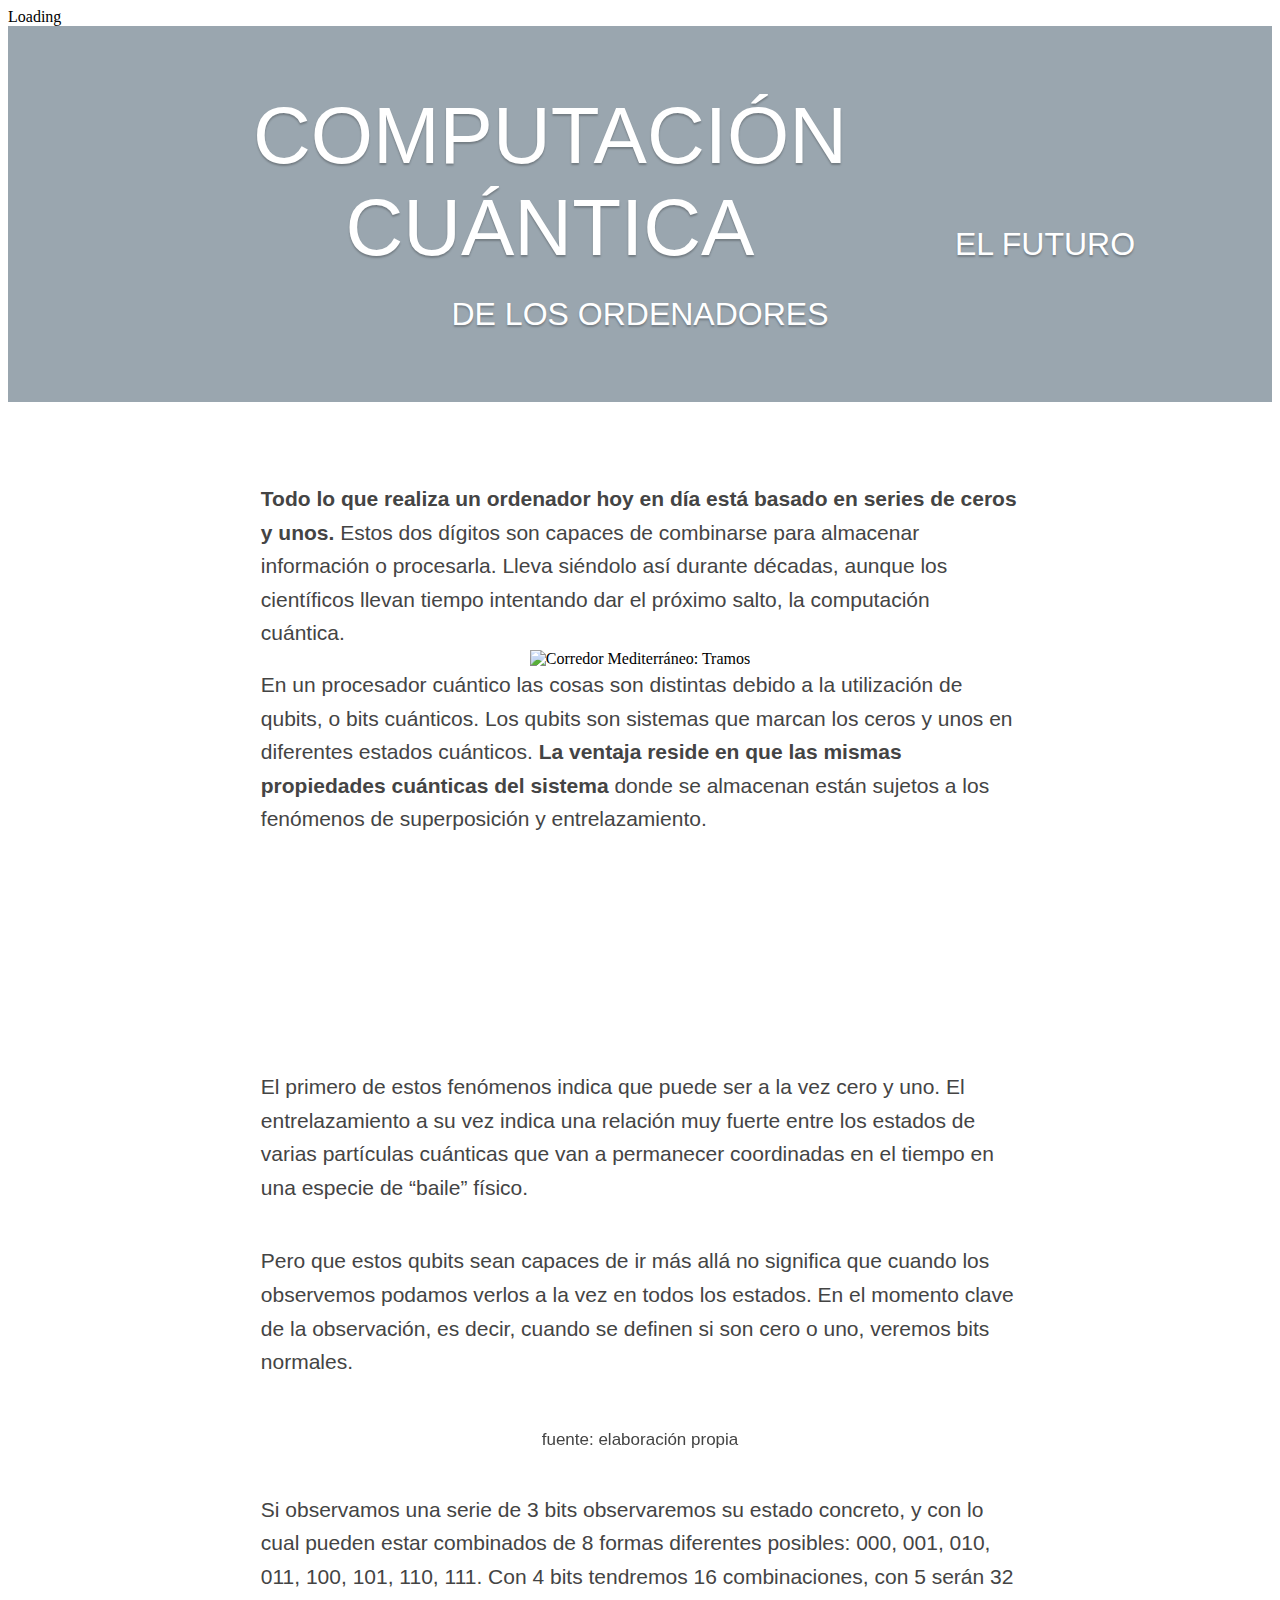
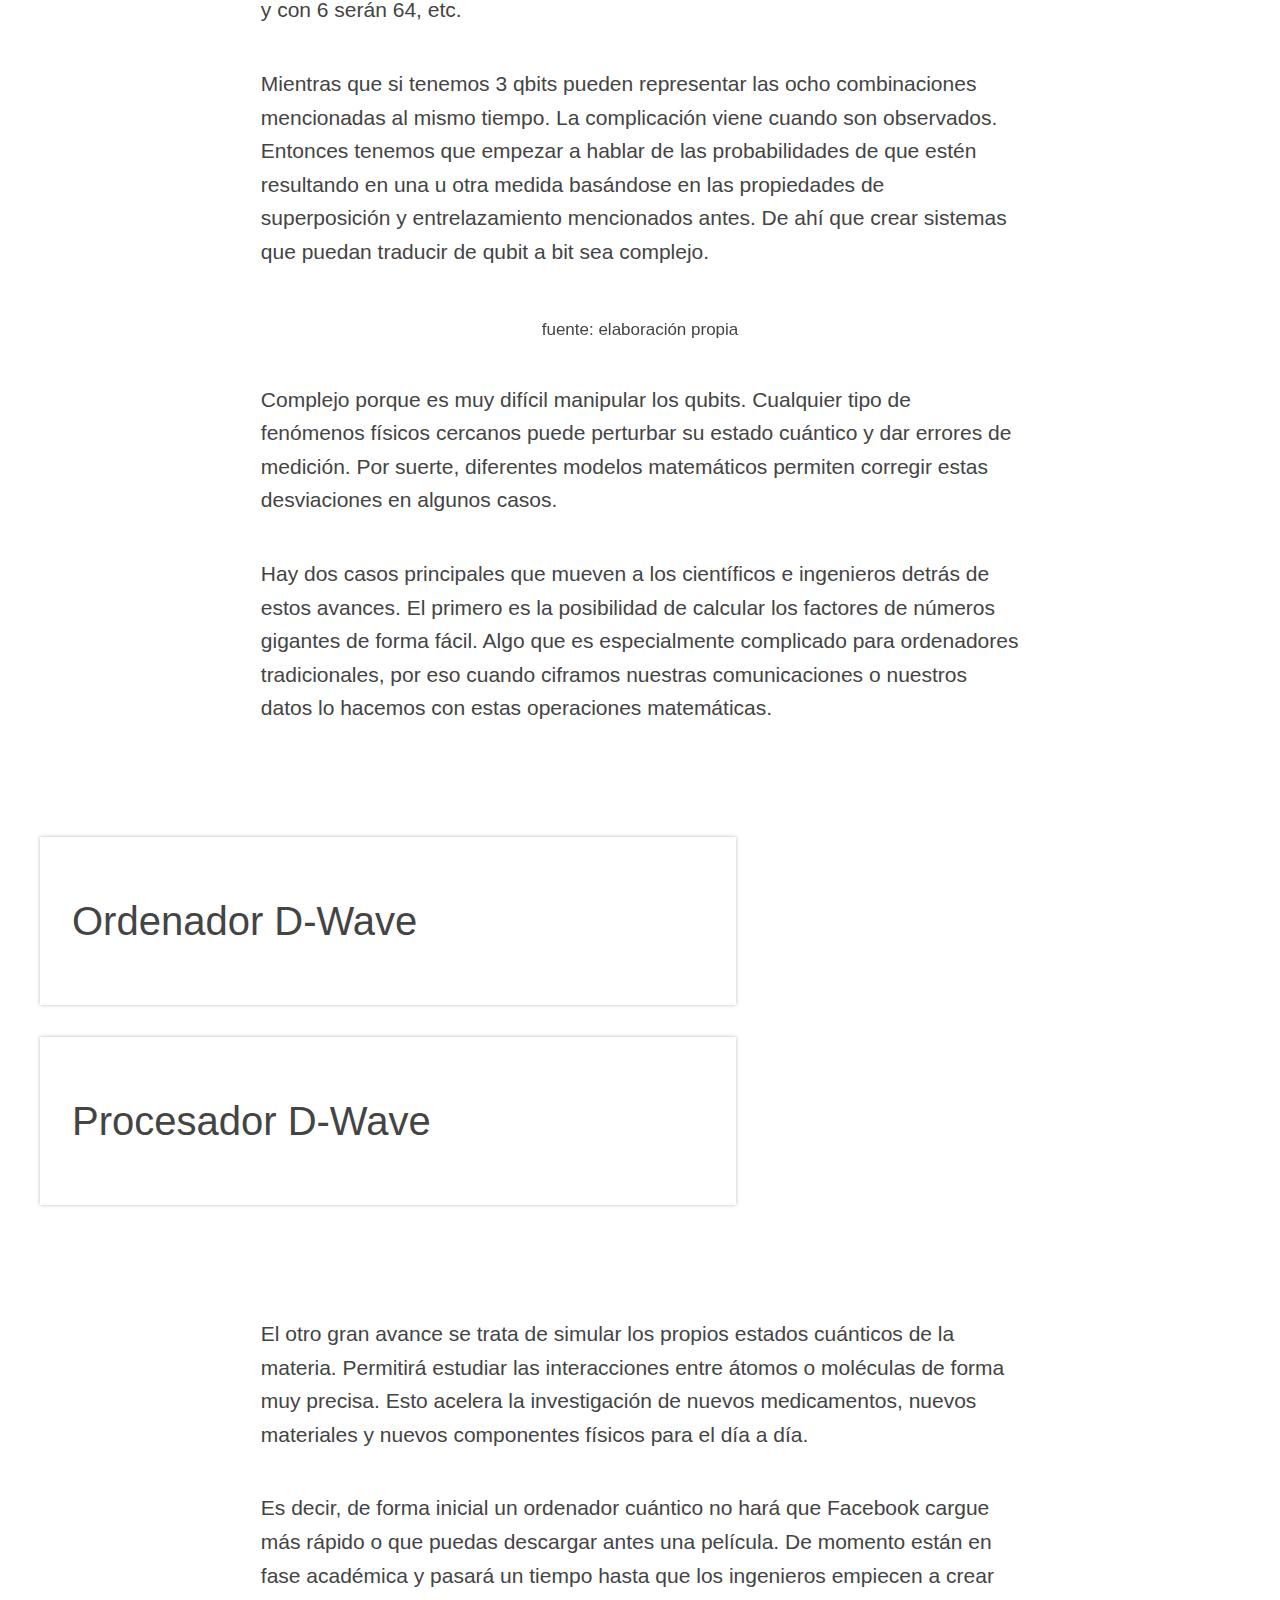
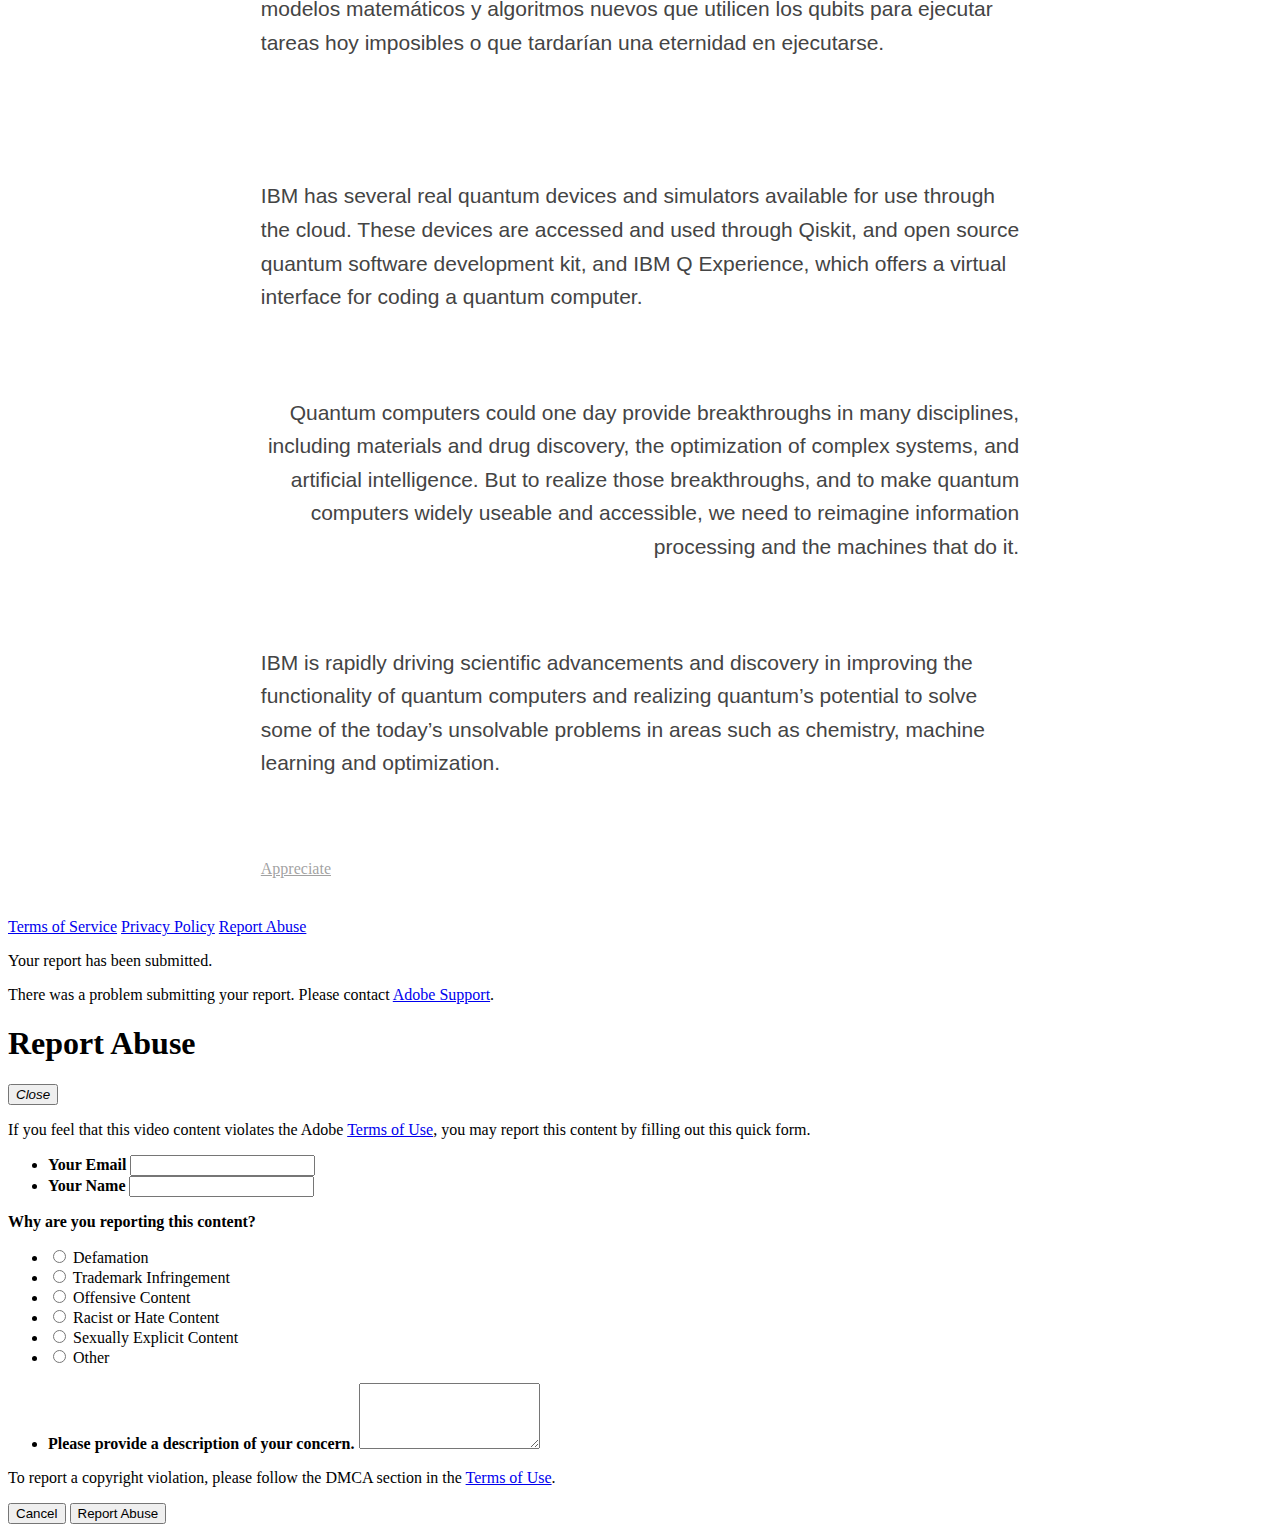
==== commit 5c96b17e: "Add files via upload" ====
--- a/index.html
+++ b/index.html
@@ -8,7 +8,13 @@
     <meta content="black-translucent" name="apple-mobile-web-app-status-bar-style" />
     <meta content="width=device-width, initial-scale=1, maximum-scale=1" name="viewport" />
 
-    <meta name="robots" content="noindex">
+    <meta name="robots" content="index, follow">
+    <meta name="title" content="Computación Cuántica" />
+<meta name="Keywords" content="computacion cuantica, ordenadores, qubits" />
+    <meta name="date" content="01/04/2019 00:00" />
+<meta name="DC.date.issued" content="2019-04-01T00:00:00Z" />
+<meta name="organization" content="La Vanguardia S.A" />
+    <link rel="canonical" href="https://www.lavanguardia.com/especial/ciencia/20190401/computacion-cuantica.html" />
 
     <meta property="og:title" content="Computación Cuántica">
     <meta property="og:type" content="website">
@@ -23,7 +29,7 @@
     <meta name="twitter:description" content="See the story">
 
     <link rel="apple-touch-icon" href="https://spark.adobe.com/page/B12fhXXj7xCXM/embed.jpg?buster=1553531657192">
-    <link rel="shortcut icon" href="https://d6uhzlpot4xwe.cloudfront.net/runtime/1.22/images/favicon.ico">
+    <link rel="shortcut icon" href="https://www.lavanguardia.com/rsc/images/ico/favicon.ico">
 
     <meta property="fb:app_id" content="919039361464473">
 
@@ -31,6 +37,28 @@
     <script src="https://d6uhzlpot4xwe.cloudfront.net/runtime/1.22/themes/baldwin-fonts.gz.js"></script>
     <script src="https://d6uhzlpot4xwe.cloudfront.net/runtime/1.22/typekit-load.gz.js"></script>
     <link href="https://d6uhzlpot4xwe.cloudfront.net/runtime/1.22/runtime.gz.css" type="text/css" rel="stylesheet">
+	
+	    <!-- Begin comScore Tag -->
+<script>
+var _comscore = _comscore || [];
+var x = { c1: "2", c2: "6398301" };
+if (gg.cookie.get('euconsent') == null) {
+    x.cs_ucfr = 1;
+}
+_comscore.push(x);
+(function() {
+var s = document.createElement("script"), el = document.getElementsByTagName("script")[0]; s.async = true;
+s.src = (document.location.protocol == "https:" ? "https://sb" : "http://b") + ".scorecardresearch.com/beacon.js";
+el.parentNode.insertBefore(s, el);
+})();
+</script>
+<noscript>
+<img src="https://sb.scorecardresearch.com/p?c1=2&c2=6398301&cs_ucfr=1&cv=2.0&cj=1">
+</noscript>
+<!-- End comScore Tag -->
+	
+	
+	
     <style>
       /* custom-theme base */
 
@@ -1558,14 +1586,86 @@
     <noscript id="noscript-static-layout" data-href="https://d6uhzlpot4xwe.cloudfront.net/runtime/1.22/noscript.gz.css">
       <link href="https://d6uhzlpot4xwe.cloudfront.net/runtime/1.22/noscript.gz.css" type="text/css" rel="stylesheet">
     </noscript>
+	
+	
+	<script type="application/ld+json">{"@context":"http://schema.org","@type":"Event","name":"Ordenador D-Wave","startDate":"2019-04-01T00:00","endDate":"2019-04-01T00:00","url":"https://www.lavanguardia.com/autores/pablo-gonzalez.html","location":{"@type":"Place","sameAs":"https://www.lavanguardia.com/autores/pablo-gonzalez.html","name":"D-Wave","address":"D-Wave"}}</script>
+	<script type="application/ld+json">{"@context":"http://schema.org","@type":"Event","name":"Procesador D-Wave","startDate":"2019-04-01T00:00","endDate":"2019-04-01T00:00","url":"https://www.lavanguardia.com/autores/pablo-gonzalez.html","location":{"@type":"Place","sameAs":"https://www.lavanguardia.com/autores/pablo-gonzalez.html","name":"D-Wave","address":"D-Wave"}}</script>
+    
+    
+    
+    
+    
+    <script type="application/ld+json">
+{
+"@context": "https://schema.org",            
+"@type": "NewsArticle",
+"mainEntityOfPage": {
+"@type": "WebPage",
+"@id": "https://www.lavanguardia.com/especial/ciencia/20190401/computacion-cuantica.html"
+},
+"headline": "EL FUTURO DE LOS ORDENADORES",
+"description": "Todo lo que realiza un ordenador hoy en día está basado en series de ceros y unos",
+"articleBody": "null null Los qubits son sistemas que marcan los ceros y unos en diferentes estados cuánticos. La ventaja reside en que las mismas propiedades cuánticas del sistema donde se almacenan están sujetos a los fenómenos de superposición y entrelazamiento. null null",
+"author": {
+"@type": "Person",
+                "url": "https://www.lavanguardia.com/autores/pablo-gonzalez.html",
+"name": "Pablo González"
+},
+"image":[                                {
+                                    "@type": "ImageObject",
+                                    "url": "https://rawcdn.githack.com/Pgonzalez2017/storytelling_test/cb862b00d04cb24124a98f1da04d1e39d9c0dd9c/header.jpg",
+                                    "height": 375,
+                                    "width": 210
+                                }],
+                                
+            "video":[                            {
+                                "@context": "http://schema.org",
+                                "@type": "VideoObject",
+                                "name": "Computación Cuántica",
+                                "description": "Breve descripción del funcionamiento de los quibits y sus posibilidades en la aplicación computación",
+                                "thumbnailUrl": "https://ak.uecdn.es/p/108/thumbnail/entry_id/0_1r17c399/width/674/type/2/bgcolor/000000/0_1r17c399.jpg",
+                                "uploadDate": "2019-04-01T00:00:00Z",
+                                "duration": "T109S",
+                                "contentUrl": "https://www.lavanguardia.com/especial/ciencia/20190401/computacion-cuantica.html",
+                                "embedUrl": "https://www.lavanguardia.com/especial/ciencia/20190401/computacion-cuantica.html"
+                            }],                   
+                      
+                       
+"datePublished": "2019-04-01T00:00:00+01:00",
+"dateModified": "2019-04-01T00:01:00+01:00",
+"publisher": {
+"@type": "Organization",
+"name": "La Vanguardia",
+                "alternateName": "https://www.lavanguardia.com",
+"logo": {
+"@type": "ImageObject",
+"url": "https://www.lavanguardia.com/rsc/images/logo-lv.png"
+        
+}
+}
+}
+</script>
     <!--BEGIN-BUMPER-STYLE-SHEET-->
     <!--END-BUMPER-STYLE-SHEET-->
 </head>
+	
+	<!-- Google Tag Manager -->
+<noscript>
+<iframe src="//www.googletagmanager.com/ns.html?id=GTM-N4HLFJ&gtm_auth=V4CXbCtrd-365Wig2OOLAQ&gtm_preview=env-1&gtm_cookies_win=x" height="0" width="0"
+style="display: none; visibility: hidden"></iframe>
+</noscript>
+<script>(function(w,d,s,l,i){w[l]=w[l]||[];w[l].push({'gtm.start':
+new Date().getTime(),event:'gtm.js'});var f=d.getElementsByTagName(s)[0],
+j=d.createElement(s),dl=l!='dataLayer'?'&l='+l:'';j.async=true;j.src=
+'//www.googletagmanager.com/gtm.js?id='+i+dl+'&gtm_auth=V4CXbCtrd-365Wig2OOLAQ&gtm_preview=env-1&gtm_cookies_win=x';f.parentNode.insertBefore(j,f);
+})(window,document,'script','dataLayer','GTM-N4HLFJ');</script>
+<!-- End Google Tag Manager -->
+	
 <body class="">
   <div id="app">
     <div id="publication-viewer" class="publication-viewer">
       <div id="luca-splash" class="splash">
-        <div class="background" style="background-image: url(https://rawcdn.githack.com/Pgonzalez2017/storytelling_test/a0d235e7f429696949bc36a39a0216723115ff68/header.jpg); background-position: 50% 50%;"></div>
+        <div class="background" style="background-image: url(https://rawcdn.githack.com/Pgonzalez2017/storytelling_test/534a26066812b55c4700ae52222d5e7ea2ac0460/header.gif); background-position: 50% 50%;"></div>
         <div class="content">
           <div class="logo"></div>
           <div class="loading-label">Loading</div>
@@ -1584,7 +1684,7 @@
         <div class="section title-section title-center"  data-section-behavior="baldwin-title"  data-layer="1" data-layer-name="over" data-scroll-after-animation="false">
         <div class="section-view">
           <div class="section-background">
-            <div role="img" class="section-background-image" style="background-position: 50% 50%;"><a class="background-image-placeholder-link" href="https://rawcdn.githack.com/Pgonzalez2017/storytelling_test/a0d235e7f429696949bc36a39a0216723115ff68/header.jpg" data-image-width="992" data-image-height="558"></a></div>
+            <div role="img" class="section-background-image" style="background-position: 50% 50%;"><a class="background-image-placeholder-link" href="https://rawcdn.githack.com/Pgonzalez2017/storytelling_test/534a26066812b55c4700ae52222d5e7ea2ac0460/header.gif" data-image-width="992" data-image-height="558"></a></div>
           </div>
           <div class="title-header">
             <h2 class="title-header-view">
@@ -1602,6 +1702,37 @@
             <div class="section-content-view">
               <div class="content-container">
                           <p class=" " ><b>Todo lo que realiza un ordenador hoy en día está basado en series de ceros y unos.</b> Estos dos dígitos son capaces de combinarse para almacenar información o procesarla. Lleva siéndolo así durante décadas, aunque los científicos llevan tiempo intentando dar el próximo salto, la computación cuántica.</p>
+				  <div class="html-code">
+  <style>
+.contenedor-imagenes-especial {
+                margin: 0 auto;
+                padding:0;
+                text-align:center;
+                }
+.contenedor-imagenes-especial img {
+                border: 0;
+                margin: 0 auto;
+                padding:0;
+                width:100%;
+                }
+.contenedor-imagenes-especial .imagen-especial-mobile {
+                display:none;
+                }
+@media screen and (max-width: 768px) {
+                .contenedor-imagenes-especial .imagen-especial-desktop { 
+                               display:none;
+                               }
+                .contenedor-imagenes-especial .imagen-especial-mobile { 
+                               display:inherit;
+                               }
+} 
+</style>
+<div class="contenedor-imagenes-especial">
+                <img class="imagen-especial-desktop" title="Corredor Mediterráneo: Tramos" alt="Corredor Mediterráneo: Tramos" src="https://file.lavanguardia.com/ext1/file02/2016/11/10/54443783839-file.jpg">
+                <img class="imagen-especial-mobile" title="Corredor Mediterráneo: Tramos" alt="Corredor Mediterráneo: Tramos" src="https://file.lavanguardia.com/ext1/file02/2016/11/10/54443783844-file.jpg">
+</div>
+</div>
+	
                                 <p class=" " >En un procesador cuántico las cosas son distintas debido a la utilización de qubits, o bits cuánticos. Los qubits son sistemas que marcan los ceros y unos en diferentes estados cuánticos. <b>La ventaja reside en que las mismas propiedades cuánticas del sistema</b> donde se almacenan están sujetos a los fenómenos de superposición y entrelazamiento.</p>
                               <div class="link-button-wrapper link-left">
                     <div class="embedded-link-wrapper widescreen-aspect-ratio">
@@ -1833,6 +1964,13 @@
   <!-- javascripts go here -->
     <script type="text/javascript">window.useNewBumper = true; window.brandType = 'none';</script>
     <script type="text/javascript" src="https://d6uhzlpot4xwe.cloudfront.net/runtime/1.22/runtime-prod.gz.js" charset="utf-8"></script>
+	
+	    <span class="icon-home-link" data-href-id="header-logo-url" data-href="https://www.lavanguardia.com" itemscope=itemscope itemtype="https://schema.org/Organization"> 
+<i class="icon-home"></i>
+<link itemprop=url href="https://www.lavanguardia.com">
+<meta itemprop=logo content="https://www.lavanguardia.com/rsc/images/lv-logo.svg?v=5c1452faea2746157186b1d3953a32f77d84dea5"/>
+<meta itemprop=name content="La Vanguardia"/>
+</span>
   <!--BEGIN-BUMPER-BEHAVIORS-->
   <!--END-BUMPER-BEHAVIORS-->
 </body>
